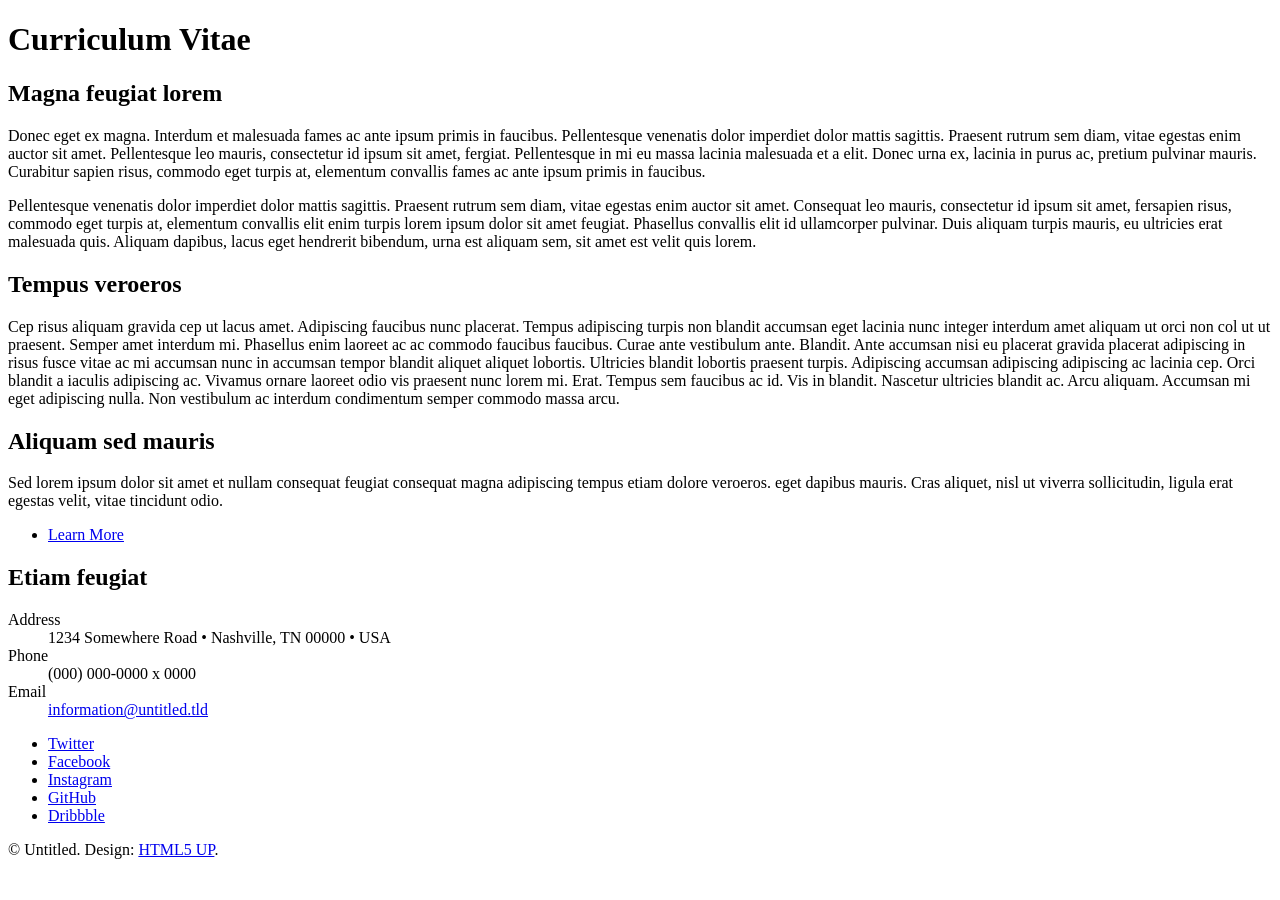
==== generic.html @ 16f74c3d "Update generic.html" ====
<!DOCTYPE HTML>
<!--
	Stellar by HTML5 UP
	html5up.net | @ajlkn
	Free for personal and commercial use under the CCA 3.0 license (html5up.net/license)
-->
<html>
	<head>
		<title>Curriculum Vitae</title>
		<meta charset="utf-8" />
		<meta name="viewport" content="width=device-width, initial-scale=1, user-scalable=no" />
		<link rel="stylesheet" href="assets/css/main.css" />
		<noscript><link rel="stylesheet" href="assets/css/noscript.css" /></noscript>
	</head>
	<body class="is-preload">

		<!-- Wrapper -->
			<div id="wrapper">

				<!-- Header -->
					<header id="header">
						<h1>Curriculum Vitae</h1>
						<p></p>
					</header>

				<!-- Main -->
					<div id="main">

						<!-- Content -->
							<section id="content" class="main">
								<!-- <span class="image main"><img src="images/pic04.jpg" alt="" /></span> -->
								<h2>Magna feugiat lorem</h2>
								<p>Donec eget ex magna. Interdum et malesuada fames ac ante ipsum primis in faucibus. Pellentesque venenatis dolor imperdiet dolor mattis sagittis. Praesent rutrum sem diam, vitae egestas enim auctor sit amet. Pellentesque leo mauris, consectetur id ipsum sit amet, fergiat. Pellentesque in mi eu massa lacinia malesuada et a elit. Donec urna ex, lacinia in purus ac, pretium pulvinar mauris. Curabitur sapien risus, commodo eget turpis at, elementum convallis fames ac ante ipsum primis in faucibus.</p>
								<p>Pellentesque venenatis dolor imperdiet dolor mattis sagittis. Praesent rutrum sem diam, vitae egestas enim auctor sit amet. Consequat leo mauris, consectetur id ipsum sit amet, fersapien risus, commodo eget turpis at, elementum convallis elit enim turpis lorem ipsum dolor sit amet feugiat. Phasellus convallis elit id ullamcorper pulvinar. Duis aliquam turpis mauris, eu ultricies erat malesuada quis. Aliquam dapibus, lacus eget hendrerit bibendum, urna est aliquam sem, sit amet est velit quis lorem.</p>
								<h2>Tempus veroeros</h2>
								<p>Cep risus aliquam gravida cep ut lacus amet. Adipiscing faucibus nunc placerat. Tempus adipiscing turpis non blandit accumsan eget lacinia nunc integer interdum amet aliquam ut orci non col ut ut praesent. Semper amet interdum mi. Phasellus enim laoreet ac ac commodo faucibus faucibus. Curae ante vestibulum ante. Blandit. Ante accumsan nisi eu placerat gravida placerat adipiscing in risus fusce vitae ac mi accumsan nunc in accumsan tempor blandit aliquet aliquet lobortis. Ultricies blandit lobortis praesent turpis. Adipiscing accumsan adipiscing adipiscing ac lacinia cep. Orci blandit a iaculis adipiscing ac. Vivamus ornare laoreet odio vis praesent nunc lorem mi. Erat. Tempus sem faucibus ac id. Vis in blandit. Nascetur ultricies blandit ac. Arcu aliquam. Accumsan mi eget adipiscing nulla. Non vestibulum ac interdum condimentum semper commodo massa arcu.</p>
							</section>

					</div>

				<!-- Footer -->
					<footer id="footer">
						<section>
							<h2>Aliquam sed mauris</h2>
							<p>Sed lorem ipsum dolor sit amet et nullam consequat feugiat consequat magna adipiscing tempus etiam dolore veroeros. eget dapibus mauris. Cras aliquet, nisl ut viverra sollicitudin, ligula erat egestas velit, vitae tincidunt odio.</p>
							<ul class="actions">
								<li><a href="#" class="button">Learn More</a></li>
							</ul>
						</section>
						<section>
							<h2>Etiam feugiat</h2>
							<dl class="alt">
								<dt>Address</dt>
								<dd>1234 Somewhere Road &bull; Nashville, TN 00000 &bull; USA</dd>
								<dt>Phone</dt>
								<dd>(000) 000-0000 x 0000</dd>
								<dt>Email</dt>
								<dd><a href="#">information@untitled.tld</a></dd>
							</dl>
							<ul class="icons">
								<li><a href="#" class="icon brands fa-twitter alt"><span class="label">Twitter</span></a></li>
								<li><a href="#" class="icon brands fa-facebook-f alt"><span class="label">Facebook</span></a></li>
								<li><a href="#" class="icon brands fa-instagram alt"><span class="label">Instagram</span></a></li>
								<li><a href="#" class="icon brands fa-github alt"><span class="label">GitHub</span></a></li>
								<li><a href="#" class="icon brands fa-dribbble alt"><span class="label">Dribbble</span></a></li>
							</ul>
						</section>
						<p class="copyright">&copy; Untitled. Design: <a href="https://html5up.net">HTML5 UP</a>.</p>
					</footer>

			</div>

		<!-- Scripts -->
			<script src="assets/js/jquery.min.js"></script>
			<script src="assets/js/jquery.scrollex.min.js"></script>
			<script src="assets/js/jquery.scrolly.min.js"></script>
			<script src="assets/js/browser.min.js"></script>
			<script src="assets/js/breakpoints.min.js"></script>
			<script src="assets/js/util.js"></script>
			<script src="assets/js/main.js"></script>

	</body>
</html>
---- assets/css/main.css ----
@import url(fontawesome-all.min.css);
@import 'https://fonts.googleapis.com/css?family=Source+Sans+Pro:300,400';

/*
	Stellar by HTML5 UP
	html5up.net | @ajlkn
	Free for personal and commercial use under the CCA 3.0 license (html5up.net/license)
*/

html, body, div, span, applet, object,
iframe, h1, h2, h3, h4, h5, h6, p, blockquote,
pre, a, abbr, acronym, address, big, cite,
code, del, dfn, em, img, ins, kbd, q, s, samp,
small, strike, strong, sub, sup, tt, var, b,
u, i, center, dl, dt, dd, ol, ul, li, fieldset,
form, label, legend, table, caption, tbody,
tfoot, thead, tr, th, td, article, aside,
canvas, details, embed, figure, figcaption,
footer, header, hgroup, menu, nav, output, ruby,
section, summary, time, mark, audio, video {
	margin: 0;
	padding: 0;
	border: 0;
	font-size: 100%;
	font: inherit;
	vertical-align: baseline;}

article, aside, details, figcaption, figure,
footer, header, hgroup, menu, nav, section {
	display: block;}

body {
	line-height: 1;
}

ol, ul {
	list-style: none;
}

blockquote, q {
	quotes: none;
}

	blockquote:before, blockquote:after, q:before, q:after {
		content: '';
		content: none;
	}

table {
	border-collapse: collapse;
	border-spacing: 0;
}

body {
	-webkit-text-size-adjust: none;
}

mark {
	background-color: transparent;
	color: inherit;
}

input::-moz-focus-inner {
	border: 0;
	padding: 0;
}

input, select, textarea {
	-moz-appearance: none;
	-webkit-appearance: none;
	-ms-appearance: none;
	appearance: none;
}

/* Basic */

	@-ms-viewport {
		width: device-width;
	}

	body {
		-ms-overflow-style: scrollbar;
	}

	@media screen and (max-width: 480px) {

		html, body {
			min-width: 320px;
		}

	}

	html {
		box-sizing: border-box;
	}

	*, *:before, *:after {
		box-sizing: inherit;
	}

	body {
		background-color: #935d8c;
		background-image: url("images/overlay.png"), -moz-linear-gradient(45deg, #e37682 15%, #5f4d93 85%);
		background-image: url("images/overlay.png"), -webkit-linear-gradient(45deg, #e37682 15%, #5f4d93 85%);
		background-image: url("images/overlay.png"), -ms-linear-gradient(45deg, #e37682 15%, #5f4d93 85%);
		background-image: url("images/overlay.png"), linear-gradient(45deg, #e37682 15%, #5f4d93 85%);
	}

		body.is-preload *, body.is-preload *:before, body.is-preload *:after {
			-moz-animation: none !important;
			-webkit-animation: none !important;
			-ms-animation: none !important;
			animation: none !important;
			-moz-transition: none !important;
			-webkit-transition: none !important;
			-ms-transition: none !important;
			transition: none !important;
		}

/* Type */

	body {
		background-color: #935d8c;
		color: rgba(255, 255, 255, 0.65);
	}

	body, input, select, textarea {
		font-family: "Source Sans Pro", Helvetica, sans-serif;
		font-size: 17pt;
		font-weight: 300;
		line-height: 1.65;
	}

		@media screen and (max-width: 1680px) {

			body, input, select, textarea {
				font-size: 14pt;
			}

		}

		@media screen and (max-width: 1280px) {

			body, input, select, textarea {
				font-size: 12pt;
			}

		}

		@media screen and (max-width: 360px) {

			body, input, select, textarea {
				font-size: 11pt;
			}

		}

	a {
		-moz-transition: color 0.2s ease, border-bottom 0.2s ease;
		-webkit-transition: color 0.2s ease, border-bottom 0.2s ease;
		-ms-transition: color 0.2s ease, border-bottom 0.2s ease;
		transition: color 0.2s ease, border-bottom 0.2s ease;
		text-decoration: none;
		border-bottom: dotted 1px;
		color: inherit;
	}

		a:hover {
			border-bottom-color: transparent;
		}

	strong, b {
		font-weight: 400;
	}

	em, i {
		font-style: italic;
	}

	p {
		margin: 0 0 2em 0;
	}

		p.content {
			-moz-columns: 20em 2;
			-webkit-columns: 20em 2;
			-ms-columns: 20em 2;
			columns: 20em 2;
			-moz-column-gap: 2em;
			-webkit-column-gap: 2em;
			-ms-column-gap: 2em;
			column-gap: 2em;
			text-align: justify;
		}

	h1, h2, h3, h4, h5, h6 {
		font-weight: 300;
		line-height: 1.5;
		margin: 0 0 0.7em 0;
		letter-spacing: -0.025em;
	}

		h1 a, h2 a, h3 a, h4 a, h5 a, h6 a {
			color: inherit;
			text-decoration: none;
		}

	h1 {
		font-size: 2.5em;
		line-height: 1.2;
	}

	h2 {
		font-size: 1.5em;
	}

	h3 {
		font-size: 1.25em;
	}

	h4 {
		font-size: 1.1em;
	}

	h5 {
		font-size: 0.9em;
	}

	h6 {
		font-size: 0.7em;
	}

	@media screen and (max-width: 736px) {

		h1 {
			font-size: 2em;
		}

	}

	sub {
		font-size: 0.8em;
		position: relative;
		top: 0.5em;
	}

	sup {
		font-size: 0.8em;
		position: relative;
		top: -0.5em;
	}

	blockquote {
		border-left: solid 4px;
		font-style: italic;
		margin: 0 0 2em 0;
		padding: 0.5em 0 0.5em 2em;
	}

	code {
		border-radius: 8px;
		border: solid 1px;
		font-family: "Courier New", monospace;
		font-size: 0.9em;
		margin: 0 0.25em;
		padding: 0.25em 0.65em;
	}

	pre {
		-webkit-overflow-scrolling: touch;
		font-family: "Courier New", monospace;
		font-size: 0.9em;
		margin: 0 0 2em 0;
	}

		pre code {
			display: block;
			line-height: 1.75;
			padding: 1em 1.5em;
			overflow-x: auto;
		}

	hr {
		border: 0;
		border-bottom: solid 1px;
		margin: 2em 0;
	}

		hr.major {
			margin: 3em 0;
		}

	.align-left {
		text-align: left;
	}

	.align-center {
		text-align: center;
	}

	.align-right {
		text-align: right;
	}

	input, select, textarea {
		color: #ffffff;
	}

	a:hover {
		color: #ffffff;
	}

	strong, b {
		color: #ffffff;
	}

	h1, h2, h3, h4, h5, h6 {
		color: #ffffff;
	}

	blockquote {
		border-left-color: rgba(255, 255, 255, 0.35);
	}

	code {
		background: rgba(255, 255, 255, 0.075);
		border-color: rgba(255, 255, 255, 0.35);
	}

	hr {
		border-bottom-color: rgba(255, 255, 255, 0.35);
	}

/* Row */

	.row {
		display: flex;
		flex-wrap: wrap;
		box-sizing: border-box;
		align-items: stretch;
	}

		.row > * {
			box-sizing: border-box;
		}

		.row.gtr-uniform > * > :last-child {
			margin-bottom: 0;
		}

		.row.aln-left {
			justify-content: flex-start;
		}

		.row.aln-center {
			justify-content: center;
		}

		.row.aln-right {
			justify-content: flex-end;
		}

		.row.aln-top {
			align-items: flex-start;
		}

		.row.aln-middle {
			align-items: center;
		}

		.row.aln-bottom {
			align-items: flex-end;
		}

		.row > .imp {
			order: -1;
		}

		.row > .col-1 {
			width: 8.33333%;
		}

		.row > .off-1 {
			margin-left: 8.33333%;
		}

		.row > .col-2 {
			width: 16.66667%;
		}

		.row > .off-2 {
			margin-left: 16.66667%;
		}

		.row > .col-3 {
			width: 25%;
		}

		.row > .off-3 {
			margin-left: 25%;
		}

		.row > .col-4 {
			width: 33.33333%;
		}

		.row > .off-4 {
			margin-left: 33.33333%;
		}

		.row > .col-5 {
			width: 41.66667%;
		}

		.row > .off-5 {
			margin-left: 41.66667%;
		}

		.row > .col-6 {
			width: 50%;
		}

		.row > .off-6 {
			margin-left: 50%;
		}

		.row > .col-7 {
			width: 58.33333%;
		}

		.row > .off-7 {
			margin-left: 58.33333%;
		}

		.row > .col-8 {
			width: 66.66667%;
		}

		.row > .off-8 {
			margin-left: 66.66667%;
		}

		.row > .col-9 {
			width: 75%;
		}

		.row > .off-9 {
			margin-left: 75%;
		}

		.row > .col-10 {
			width: 83.33333%;
		}

		.row > .off-10 {
			margin-left: 83.33333%;
		}

		.row > .col-11 {
			width: 91.66667%;
		}

		.row > .off-11 {
			margin-left: 91.66667%;
		}

		.row > .col-12 {
			width: 100%;
		}

		.row > .off-12 {
			margin-left: 100%;
		}

		.row.gtr-0 {
			margin-top: 0;
			margin-left: 0em;
		}

			.row.gtr-0 > * {
				padding: 0 0 0 0em;
			}

			.row.gtr-0.gtr-uniform {
				margin-top: 0em;
			}

				.row.gtr-0.gtr-uniform > * {
					padding-top: 0em;
				}

		.row.gtr-25 {
			margin-top: 0;
			margin-left: -0.375em;
		}

			.row.gtr-25 > * {
				padding: 0 0 0 0.375em;
			}

			.row.gtr-25.gtr-uniform {
				margin-top: -0.375em;
			}

				.row.gtr-25.gtr-uniform > * {
					padding-top: 0.375em;
				}

		.row.gtr-50 {
			margin-top: 0;
			margin-left: -0.75em;
		}

			.row.gtr-50 > * {
				padding: 0 0 0 0.75em;
			}

			.row.gtr-50.gtr-uniform {
				margin-top: -0.75em;
			}

				.row.gtr-50.gtr-uniform > * {
					padding-top: 0.75em;
				}

		.row {
			margin-top: 0;
			margin-left: -1.5em;
		}

			.row > * {
				padding: 0 0 0 1.5em;
			}

			.row.gtr-uniform {
				margin-top: -1.5em;
			}

				.row.gtr-uniform > * {
					padding-top: 1.5em;
				}

		.row.gtr-150 {
			margin-top: 0;
			margin-left: -2.25em;
		}

			.row.gtr-150 > * {
				padding: 0 0 0 2.25em;
			}

			.row.gtr-150.gtr-uniform {
				margin-top: -2.25em;
			}

				.row.gtr-150.gtr-uniform > * {
					padding-top: 2.25em;
				}

		.row.gtr-200 {
			margin-top: 0;
			margin-left: -3em;
		}

			.row.gtr-200 > * {
				padding: 0 0 0 3em;
			}

			.row.gtr-200.gtr-uniform {
				margin-top: -3em;
			}

				.row.gtr-200.gtr-uniform > * {
					padding-top: 3em;
				}

		@media screen and (max-width: 1680px) {

			.row {
				display: flex;
				flex-wrap: wrap;
				box-sizing: border-box;
				align-items: stretch;
			}

				.row > * {
					box-sizing: border-box;
				}

				.row.gtr-uniform > * > :last-child {
					margin-bottom: 0;
				}

				.row.aln-left {
					justify-content: flex-start;
				}

				.row.aln-center {
					justify-content: center;
				}

				.row.aln-right {
					justify-content: flex-end;
				}

				.row.aln-top {
					align-items: flex-start;
				}

				.row.aln-middle {
					align-items: center;
				}

				.row.aln-bottom {
					align-items: flex-end;
				}

				.row > .imp-xlarge {
					order: -1;
				}

				.row > .col-1-xlarge {
					width: 8.33333%;
				}

				.row > .off-1-xlarge {
					margin-left: 8.33333%;
				}

				.row > .col-2-xlarge {
					width: 16.66667%;
				}

				.row > .off-2-xlarge {
					margin-left: 16.66667%;
				}

				.row > .col-3-xlarge {
					width: 25%;
				}

				.row > .off-3-xlarge {
					margin-left: 25%;
				}

				.row > .col-4-xlarge {
					width: 33.33333%;
				}

				.row > .off-4-xlarge {
					margin-left: 33.33333%;
				}

				.row > .col-5-xlarge {
					width: 41.66667%;
				}

				.row > .off-5-xlarge {
					margin-left: 41.66667%;
				}

				.row > .col-6-xlarge {
					width: 50%;
				}

				.row > .off-6-xlarge {
					margin-left: 50%;
				}

				.row > .col-7-xlarge {
					width: 58.33333%;
				}

				.row > .off-7-xlarge {
					margin-left: 58.33333%;
				}

				.row > .col-8-xlarge {
					width: 66.66667%;
				}

				.row > .off-8-xlarge {
					margin-left: 66.66667%;
				}

				.row > .col-9-xlarge {
					width: 75%;
				}

				.row > .off-9-xlarge {
					margin-left: 75%;
				}

				.row > .col-10-xlarge {
					width: 83.33333%;
				}

				.row > .off-10-xlarge {
					margin-left: 83.33333%;
				}

				.row > .col-11-xlarge {
					width: 91.66667%;
				}

				.row > .off-11-xlarge {
					margin-left: 91.66667%;
				}

				.row > .col-12-xlarge {
					width: 100%;
				}

				.row > .off-12-xlarge {
					margin-left: 100%;
				}

				.row.gtr-0 {
					margin-top: 0;
					margin-left: 0em;
				}

					.row.gtr-0 > * {
						padding: 0 0 0 0em;
					}

					.row.gtr-0.gtr-uniform {
						margin-top: 0em;
					}

						.row.gtr-0.gtr-uniform > * {
							padding-top: 0em;
						}

				.row.gtr-25 {
					margin-top: 0;
					margin-left: -0.375em;
				}

					.row.gtr-25 > * {
						padding: 0 0 0 0.375em;
					}

					.row.gtr-25.gtr-uniform {
						margin-top: -0.375em;
					}

						.row.gtr-25.gtr-uniform > * {
							padding-top: 0.375em;
						}

				.row.gtr-50 {
					margin-top: 0;
					margin-left: -0.75em;
				}

					.row.gtr-50 > * {
						padding: 0 0 0 0.75em;
					}

					.row.gtr-50.gtr-uniform {
						margin-top: -0.75em;
					}

						.row.gtr-50.gtr-uniform > * {
							padding-top: 0.75em;
						}

				.row {
					margin-top: 0;
					margin-left: -1.5em;
				}

					.row > * {
						padding: 0 0 0 1.5em;
					}

					.row.gtr-uniform {
						margin-top: -1.5em;
					}

						.row.gtr-uniform > * {
							padding-top: 1.5em;
						}

				.row.gtr-150 {
					margin-top: 0;
					margin-left: -2.25em;
				}

					.row.gtr-150 > * {
						padding: 0 0 0 2.25em;
					}

					.row.gtr-150.gtr-uniform {
						margin-top: -2.25em;
					}

						.row.gtr-150.gtr-uniform > * {
							padding-top: 2.25em;
						}

				.row.gtr-200 {
					margin-top: 0;
					margin-left: -3em;
				}

					.row.gtr-200 > * {
						padding: 0 0 0 3em;
					}

					.row.gtr-200.gtr-uniform {
						margin-top: -3em;
					}

						.row.gtr-200.gtr-uniform > * {
							padding-top: 3em;
						}

		}

		@media screen and (max-width: 1280px) {

			.row {
				display: flex;
				flex-wrap: wrap;
				box-sizing: border-box;
				align-items: stretch;
			}

				.row > * {
					box-sizing: border-box;
				}

				.row.gtr-uniform > * > :last-child {
					margin-bottom: 0;
				}

				.row.aln-left {
					justify-content: flex-start;
				}

				.row.aln-center {
					justify-content: center;
				}

				.row.aln-right {
					justify-content: flex-end;
				}

				.row.aln-top {
					align-items: flex-start;
				}

				.row.aln-middle {
					align-items: center;
				}

				.row.aln-bottom {
					align-items: flex-end;
				}

				.row > .imp-large {
					order: -1;
				}

				.row > .col-1-large {
					width: 8.33333%;
				}

				.row > .off-1-large {
					margin-left: 8.33333%;
				}

				.row > .col-2-large {
					width: 16.66667%;
				}

				.row > .off-2-large {
					margin-left: 16.66667%;
				}

				.row > .col-3-large {
					width: 25%;
				}

				.row > .off-3-large {
					margin-left: 25%;
				}

				.row > .col-4-large {
					width: 33.33333%;
				}

				.row > .off-4-large {
					margin-left: 33.33333%;
				}

				.row > .col-5-large {
					width: 41.66667%;
				}

				.row > .off-5-large {
					margin-left: 41.66667%;
				}

				.row > .col-6-large {
					width: 50%;
				}

				.row > .off-6-large {
					margin-left: 50%;
				}

				.row > .col-7-large {
					width: 58.33333%;
				}

				.row > .off-7-large {
					margin-left: 58.33333%;
				}

				.row > .col-8-large {
					width: 66.66667%;
				}

				.row > .off-8-large {
					margin-left: 66.66667%;
				}

				.row > .col-9-large {
					width: 75%;
				}

				.row > .off-9-large {
					margin-left: 75%;
				}

				.row > .col-10-large {
					width: 83.33333%;
				}

				.row > .off-10-large {
					margin-left: 83.33333%;
				}

				.row > .col-11-large {
					width: 91.66667%;
				}

				.row > .off-11-large {
					margin-left: 91.66667%;
				}

				.row > .col-12-large {
					width: 100%;
				}

				.row > .off-12-large {
					margin-left: 100%;
				}

				.row.gtr-0 {
					margin-top: 0;
					margin-left: 0em;
				}

					.row.gtr-0 > * {
						padding: 0 0 0 0em;
					}

					.row.gtr-0.gtr-uniform {
						margin-top: 0em;
					}

						.row.gtr-0.gtr-uniform > * {
							padding-top: 0em;
						}

				.row.gtr-25 {
					margin-top: 0;
					margin-left: -0.375em;
				}

					.row.gtr-25 > * {
						padding: 0 0 0 0.375em;
					}

					.row.gtr-25.gtr-uniform {
						margin-top: -0.375em;
					}

						.row.gtr-25.gtr-uniform > * {
							padding-top: 0.375em;
						}

				.row.gtr-50 {
					margin-top: 0;
					margin-left: -0.75em;
				}

					.row.gtr-50 > * {
						padding: 0 0 0 0.75em;
					}

					.row.gtr-50.gtr-uniform {
						margin-top: -0.75em;
					}

						.row.gtr-50.gtr-uniform > * {
							padding-top: 0.75em;
						}

				.row {
					margin-top: 0;
					margin-left: -1.5em;
				}

					.row > * {
						padding: 0 0 0 1.5em;
					}

					.row.gtr-uniform {
						margin-top: -1.5em;
					}

						.row.gtr-uniform > * {
							padding-top: 1.5em;
						}

				.row.gtr-150 {
					margin-top: 0;
					margin-left: -2.25em;
				}

					.row.gtr-150 > * {
						padding: 0 0 0 2.25em;
					}

					.row.gtr-150.gtr-uniform {
						margin-top: -2.25em;
					}

						.row.gtr-150.gtr-uniform > * {
							padding-top: 2.25em;
						}

				.row.gtr-200 {
					margin-top: 0;
					margin-left: -3em;
				}

					.row.gtr-200 > * {
						padding: 0 0 0 3em;
					}

					.row.gtr-200.gtr-uniform {
						margin-top: -3em;
					}

						.row.gtr-200.gtr-uniform > * {
							padding-top: 3em;
						}

		}

		@media screen and (max-width: 980px) {

			.row {
				display: flex;
				flex-wrap: wrap;
				box-sizing: border-box;
				align-items: stretch;
			}

				.row > * {
					box-sizing: border-box;
				}

				.row.gtr-uniform > * > :last-child {
					margin-bottom: 0;
				}

				.row.aln-left {
					justify-content: flex-start;
				}

				.row.aln-center {
					justify-content: center;
				}

				.row.aln-right {
					justify-content: flex-end;
				}

				.row.aln-top {
					align-items: flex-start;
				}

				.row.aln-middle {
					align-items: center;
				}

				.row.aln-bottom {
					align-items: flex-end;
				}

				.row > .imp-medium {
					order: -1;
				}

				.row > .col-1-medium {
					width: 8.33333%;
				}

				.row > .off-1-medium {
					margin-left: 8.33333%;
				}

				.row > .col-2-medium {
					width: 16.66667%;
				}

				.row > .off-2-medium {
					margin-left: 16.66667%;
				}

				.row > .col-3-medium {
					width: 25%;
				}

				.row > .off-3-medium {
					margin-left: 25%;
				}

				.row > .col-4-medium {
					width: 33.33333%;
				}

				.row > .off-4-medium {
					margin-left: 33.33333%;
				}

				.row > .col-5-medium {
					width: 41.66667%;
				}

				.row > .off-5-medium {
					margin-left: 41.66667%;
				}

				.row > .col-6-medium {
					width: 50%;
				}

				.row > .off-6-medium {
					margin-left: 50%;
				}

				.row > .col-7-medium {
					width: 58.33333%;
				}

				.row > .off-7-medium {
					margin-left: 58.33333%;
				}

				.row > .col-8-medium {
					width: 66.66667%;
				}

				.row > .off-8-medium {
					margin-left: 66.66667%;
				}

				.row > .col-9-medium {
					width: 75%;
				}

				.row > .off-9-medium {
					margin-left: 75%;
				}

				.row > .col-10-medium {
					width: 83.33333%;
				}

				.row > .off-10-medium {
					margin-left: 83.33333%;
				}

				.row > .col-11-medium {
					width: 91.66667%;
				}

				.row > .off-11-medium {
					margin-left: 91.66667%;
				}

				.row > .col-12-medium {
					width: 100%;
				}

				.row > .off-12-medium {
					margin-left: 100%;
				}

				.row.gtr-0 {
					margin-top: 0;
					margin-left: 0em;
				}

					.row.gtr-0 > * {
						padding: 0 0 0 0em;
					}

					.row.gtr-0.gtr-uniform {
						margin-top: 0em;
					}

						.row.gtr-0.gtr-uniform > * {
							padding-top: 0em;
						}

				.row.gtr-25 {
					margin-top: 0;
					margin-left: -0.375em;
				}

					.row.gtr-25 > * {
						padding: 0 0 0 0.375em;
					}

					.row.gtr-25.gtr-uniform {
						margin-top: -0.375em;
					}

						.row.gtr-25.gtr-uniform > * {
							padding-top: 0.375em;
						}

				.row.gtr-50 {
					margin-top: 0;
					margin-left: -0.75em;
				}

					.row.gtr-50 > * {
						padding: 0 0 0 0.75em;
					}

					.row.gtr-50.gtr-uniform {
						margin-top: -0.75em;
					}

						.row.gtr-50.gtr-uniform > * {
							padding-top: 0.75em;
						}

				.row {
					margin-top: 0;
					margin-left: -1.5em;
				}

					.row > * {
						padding: 0 0 0 1.5em;
					}

					.row.gtr-uniform {
						margin-top: -1.5em;
					}

						.row.gtr-uniform > * {
							padding-top: 1.5em;
						}

				.row.gtr-150 {
					margin-top: 0;
					margin-left: -2.25em;
				}

					.row.gtr-150 > * {
						padding: 0 0 0 2.25em;
					}

					.row.gtr-150.gtr-uniform {
						margin-top: -2.25em;
					}

						.row.gtr-150.gtr-uniform > * {
							padding-top: 2.25em;
						}

				.row.gtr-200 {
					margin-top: 0;
					margin-left: -3em;
				}

					.row.gtr-200 > * {
						padding: 0 0 0 3em;
					}

					.row.gtr-200.gtr-uniform {
						margin-top: -3em;
					}

						.row.gtr-200.gtr-uniform > * {
							padding-top: 3em;
						}

		}

		@media screen and (max-width: 736px) {

			.row {
				display: flex;
				flex-wrap: wrap;
				box-sizing: border-box;
				align-items: stretch;
			}

				.row > * {
					box-sizing: border-box;
				}

				.row.gtr-uniform > * > :last-child {
					margin-bottom: 0;
				}

				.row.aln-left {
					justify-content: flex-start;
				}

				.row.aln-center {
					justify-content: center;
				}

				.row.aln-right {
					justify-content: flex-end;
				}

				.row.aln-top {
					align-items: flex-start;
				}

				.row.aln-middle {
					align-items: center;
				}

				.row.aln-bottom {
					align-items: flex-end;
				}

				.row > .imp-small {
					order: -1;
				}

				.row > .col-1-small {
					width: 8.33333%;
				}

				.row > .off-1-small {
					margin-left: 8.33333%;
				}

				.row > .col-2-small {
					width: 16.66667%;
				}

				.row > .off-2-small {
					margin-left: 16.66667%;
				}

				.row > .col-3-small {
					width: 25%;
				}

				.row > .off-3-small {
					margin-left: 25%;
				}

				.row > .col-4-small {
					width: 33.33333%;
				}

				.row > .off-4-small {
					margin-left: 33.33333%;
				}

				.row > .col-5-small {
					width: 41.66667%;
				}

				.row > .off-5-small {
					margin-left: 41.66667%;
				}

				.row > .col-6-small {
					width: 50%;
				}

				.row > .off-6-small {
					margin-left: 50%;
				}

				.row > .col-7-small {
					width: 58.33333%;
				}

				.row > .off-7-small {
					margin-left: 58.33333%;
				}

				.row > .col-8-small {
					width: 66.66667%;
				}

				.row > .off-8-small {
					margin-left: 66.66667%;
				}

				.row > .col-9-small {
					width: 75%;
				}

				.row > .off-9-small {
					margin-left: 75%;
				}

				.row > .col-10-small {
					width: 83.33333%;
				}

				.row > .off-10-small {
					margin-left: 83.33333%;
				}

				.row > .col-11-small {
					width: 91.66667%;
				}

				.row > .off-11-small {
					margin-left: 91.66667%;
				}

				.row > .col-12-small {
					width: 100%;
				}

				.row > .off-12-small {
					margin-left: 100%;
				}

				.row.gtr-0 {
					margin-top: 0;
					margin-left: 0em;
				}

					.row.gtr-0 > * {
						padding: 0 0 0 0em;
					}

					.row.gtr-0.gtr-uniform {
						margin-top: 0em;
					}

						.row.gtr-0.gtr-uniform > * {
							padding-top: 0em;
						}

				.row.gtr-25 {
					margin-top: 0;
					margin-left: -0.25em;
				}

					.row.gtr-25 > * {
						padding: 0 0 0 0.25em;
					}

					.row.gtr-25.gtr-uniform {
						margin-top: -0.25em;
					}

						.row.gtr-25.gtr-uniform > * {
							padding-top: 0.25em;
						}

				.row.gtr-50 {
					margin-top: 0;
					margin-left: -0.5em;
				}

					.row.gtr-50 > * {
						padding: 0 0 0 0.5em;
					}

					.row.gtr-50.gtr-uniform {
						margin-top: -0.5em;
					}

						.row.gtr-50.gtr-uniform > * {
							padding-top: 0.5em;
						}

				.row {
					margin-top: 0;
					margin-left: -1em;
				}

					.row > * {
						padding: 0 0 0 1em;
					}

					.row.gtr-uniform {
						margin-top: -1em;
					}

						.row.gtr-uniform > * {
							padding-top: 1em;
						}

				.row.gtr-150 {
					margin-top: 0;
					margin-left: -1.5em;
				}

					.row.gtr-150 > * {
						padding: 0 0 0 1.5em;
					}

					.row.gtr-150.gtr-uniform {
						margin-top: -1.5em;
					}

						.row.gtr-150.gtr-uniform > * {
							padding-top: 1.5em;
						}

				.row.gtr-200 {
					margin-top: 0;
					margin-left: -2em;
				}

					.row.gtr-200 > * {
						padding: 0 0 0 2em;
					}

					.row.gtr-200.gtr-uniform {
						margin-top: -2em;
					}

						.row.gtr-200.gtr-uniform > * {
							padding-top: 2em;
						}

		}

		@media screen and (max-width: 480px) {

			.row {
				display: flex;
				flex-wrap: wrap;
				box-sizing: border-box;
				align-items: stretch;
			}

				.row > * {
					box-sizing: border-box;
				}

				.row.gtr-uniform > * > :last-child {
					margin-bottom: 0;
				}

				.row.aln-left {
					justify-content: flex-start;
				}

				.row.aln-center {
					justify-content: center;
				}

				.row.aln-right {
					justify-content: flex-end;
				}

				.row.aln-top {
					align-items: flex-start;
				}

				.row.aln-middle {
					align-items: center;
				}

				.row.aln-bottom {
					align-items: flex-end;
				}

				.row > .imp-xsmall {
					order: -1;
				}

				.row > .col-1-xsmall {
					width: 8.33333%;
				}

				.row > .off-1-xsmall {
					margin-left: 8.33333%;
				}

				.row > .col-2-xsmall {
					width: 16.66667%;
				}

				.row > .off-2-xsmall {
					margin-left: 16.66667%;
				}

				.row > .col-3-xsmall {
					width: 25%;
				}

				.row > .off-3-xsmall {
					margin-left: 25%;
				}

				.row > .col-4-xsmall {
					width: 33.33333%;
				}

				.row > .off-4-xsmall {
					margin-left: 33.33333%;
				}

				.row > .col-5-xsmall {
					width: 41.66667%;
				}

				.row > .off-5-xsmall {
					margin-left: 41.66667%;
				}

				.row > .col-6-xsmall {
					width: 50%;
				}

				.row > .off-6-xsmall {
					margin-left: 50%;
				}

				.row > .col-7-xsmall {
					width: 58.33333%;
				}

				.row > .off-7-xsmall {
					margin-left: 58.33333%;
				}

				.row > .col-8-xsmall {
					width: 66.66667%;
				}

				.row > .off-8-xsmall {
					margin-left: 66.66667%;
				}

				.row > .col-9-xsmall {
					width: 75%;
				}

				.row > .off-9-xsmall {
					margin-left: 75%;
				}

				.row > .col-10-xsmall {
					width: 83.33333%;
				}

				.row > .off-10-xsmall {
					margin-left: 83.33333%;
				}

				.row > .col-11-xsmall {
					width: 91.66667%;
				}

				.row > .off-11-xsmall {
					margin-left: 91.66667%;
				}

				.row > .col-12-xsmall {
					width: 100%;
				}

				.row > .off-12-xsmall {
					margin-left: 100%;
				}

				.row.gtr-0 {
					margin-top: 0;
					margin-left: 0em;
				}

					.row.gtr-0 > * {
						padding: 0 0 0 0em;
					}

					.row.gtr-0.gtr-uniform {
						margin-top: 0em;
					}

						.row.gtr-0.gtr-uniform > * {
							padding-top: 0em;
						}

				.row.gtr-25 {
					margin-top: 0;
					margin-left: -0.3125em;
				}

					.row.gtr-25 > * {
						padding: 0 0 0 0.3125em;
					}

					.row.gtr-25.gtr-uniform {
						margin-top: -0.3125em;
					}

						.row.gtr-25.gtr-uniform > * {
							padding-top: 0.3125em;
						}

				.row.gtr-50 {
					margin-top: 0;
					margin-left: -0.625em;
				}

					.row.gtr-50 > * {
						padding: 0 0 0 0.625em;
					}

					.row.gtr-50.gtr-uniform {
						margin-top: -0.625em;
					}

						.row.gtr-50.gtr-uniform > * {
							padding-top: 0.625em;
						}

				.row {
					margin-top: 0;
					margin-left: -1.25em;
				}

					.row > * {
						padding: 0 0 0 1.25em;
					}

					.row.gtr-uniform {
						margin-top: -1.25em;
					}

						.row.gtr-uniform > * {
							padding-top: 1.25em;
						}

				.row.gtr-150 {
					margin-top: 0;
					margin-left: -1.875em;
				}

					.row.gtr-150 > * {
						padding: 0 0 0 1.875em;
					}

					.row.gtr-150.gtr-uniform {
						margin-top: -1.875em;
					}

						.row.gtr-150.gtr-uniform > * {
							padding-top: 1.875em;
						}

				.row.gtr-200 {
					margin-top: 0;
					margin-left: -2.5em;
				}

					.row.gtr-200 > * {
						padding: 0 0 0 2.5em;
					}

					.row.gtr-200.gtr-uniform {
						margin-top: -2.5em;
					}

						.row.gtr-200.gtr-uniform > * {
							padding-top: 2.5em;
						}

		}

/* Box */

	.box {
		border-radius: 8px;
		border: solid;
		margin-bottom: 2em;
		padding: 1.5em;
	}

		.box > :last-child,
		.box > :last-child > :last-child,
		.box > :last-child > :last-child > :last-child {
			margin-bottom: 0;
		}

		.box.alt {
			border: 0;
			border-radius: 0;
			padding: 0;
		}

	.box {
		border-color: rgba(255, 255, 255, 0.35);
	}

/* Button */

	input[type="submit"],
	input[type="reset"],
	input[type="button"],
	button,
	.button {
		-moz-appearance: none;
		-webkit-appearance: none;
		-ms-appearance: none;
		appearance: none;
		-moz-transition: background-color 0.2s ease-in-out, color 0.2s ease-in-out;
		-webkit-transition: background-color 0.2s ease-in-out, color 0.2s ease-in-out;
		-ms-transition: background-color 0.2s ease-in-out, color 0.2s ease-in-out;
		transition: background-color 0.2s ease-in-out, color 0.2s ease-in-out;
		border-radius: 8px;
		border: 0;
		cursor: pointer;
		display: inline-block;
		font-weight: 300;
		height: 2.75em;
		line-height: 2.75em;
		min-width: 9.25em;
		padding: 0 1.5em;
		text-align: center;
		text-decoration: none;
		white-space: nowrap;
	}

		input[type="submit"].icon,
		input[type="reset"].icon,
		input[type="button"].icon,
		button.icon,
		.button.icon {
			padding-left: 1.35em;
		}

			input[type="submit"].icon:before,
			input[type="reset"].icon:before,
			input[type="button"].icon:before,
			button.icon:before,
			.button.icon:before {
				margin-right: 0.5em;
			}

		input[type="submit"].fit,
		input[type="reset"].fit,
		input[type="button"].fit,
		button.fit,
		.button.fit {
			width: 100%;
		}

		input[type="submit"].small,
		input[type="reset"].small,
		input[type="button"].small,
		button.small,
		.button.small {
			font-size: 0.8em;
		}

		input[type="submit"].large,
		input[type="reset"].large,
		input[type="button"].large,
		button.large,
		.button.large {
			font-size: 1.35em;
		}

		input[type="submit"].disabled, input[type="submit"]:disabled,
		input[type="reset"].disabled,
		input[type="reset"]:disabled,
		input[type="button"].disabled,
		input[type="button"]:disabled,
		button.disabled,
		button:disabled,
		.button.disabled,
		.button:disabled {
			pointer-events: none;
			opacity: 0.25;
		}

		@media screen and (max-width: 736px) {

			input[type="submit"],
			input[type="reset"],
			input[type="button"],
			button,
			.button {
				min-width: 0;
			}

		}

	input[type="submit"],
	input[type="reset"],
	input[type="button"],
	button,
	.button {
		background-color: transparent;
		box-shadow: inset 0 0 0 1px rgba(255, 255, 255, 0.35);
		color: #ffffff !important;
	}

		input[type="submit"]:hover,
		input[type="reset"]:hover,
		input[type="button"]:hover,
		button:hover,
		.button:hover {
			background-color: rgba(255, 255, 255, 0.075);
		}

		input[type="submit"]:active,
		input[type="reset"]:active,
		input[type="button"]:active,
		button:active,
		.button:active {
			background-color: rgba(255, 255, 255, 0.2);
		}

		input[type="submit"].icon:before,
		input[type="reset"].icon:before,
		input[type="button"].icon:before,
		button.icon:before,
		.button.icon:before {
			color: rgba(255, 255, 255, 0.5);
		}

		input[type="submit"].primary,
		input[type="reset"].primary,
		input[type="button"].primary,
		button.primary,
		.button.primary {
			background-color: #8cc9f0;
			color: #ffffff !important;
			box-shadow: none;
		}

			input[type="submit"].primary:hover,
			input[type="reset"].primary:hover,
			input[type="button"].primary:hover,
			button.primary:hover,
			.button.primary:hover {
				background-color: #9acff2;
			}

			input[type="submit"].primary:active,
			input[type="reset"].primary:active,
			input[type="button"].primary:active,
			button.primary:active,
			.button.primary:active {
				background-color: #7ec3ee;
			}

			input[type="submit"].primary.icon:before,
			input[type="reset"].primary.icon:before,
			input[type="button"].primary.icon:before,
			button.primary.icon:before,
			.button.primary.icon:before {
				color: #ffffff !important;
			}

/* Form */

	form {
		margin: 0 0 2em 0;
	}

	label {
		display: block;
		font-size: 0.9em;
		font-weight: 400;
		margin: 0 0 1em 0;
	}

	input[type="text"],
	input[type="password"],
	input[type="email"],
	select,
	textarea {
		-moz-appearance: none;
		-webkit-appearance: none;
		-ms-appearance: none;
		appearance: none;
		border-radius: 8px;
		border: solid 1px;
		color: inherit;
		display: block;
		outline: 0;
		padding: 0 1em;
		text-decoration: none;
		width: 100%;
	}

		input[type="text"]:invalid,
		input[type="password"]:invalid,
		input[type="email"]:invalid,
		select:invalid,
		textarea:invalid {
			box-shadow: none;
		}

	select {
		background-size: 1.25rem;
		background-repeat: no-repeat;
		background-position: calc(100% - 1rem) center;
		height: 2.75em;
		padding-right: 2.75em;
		text-overflow: ellipsis;
	}

		select:focus::-ms-value {
			background-color: transparent;
		}

		select::-ms-expand {
			display: none;
		}

	input[type="text"],
	input[type="password"],
	input[type="email"],
	select {
		height: 2.75em;
	}

	textarea {
		padding: 0.75em 1em;
	}

	input[type="checkbox"],
	input[type="radio"] {
		-moz-appearance: none;
		-webkit-appearance: none;
		-ms-appearance: none;
		appearance: none;
		display: block;
		float: left;
		margin-right: -2em;
		opacity: 0;
		width: 1em;
		z-index: -1;
	}

		input[type="checkbox"] + label,
		input[type="radio"] + label {
			text-decoration: none;
			cursor: pointer;
			display: inline-block;
			font-size: 1em;
			font-weight: 300;
			padding-left: 2.4em;
			padding-right: 0.75em;
			position: relative;
		}

			input[type="checkbox"] + label:before,
			input[type="radio"] + label:before {
				-moz-osx-font-smoothing: grayscale;
				-webkit-font-smoothing: antialiased;
				display: inline-block;
				font-style: normal;
				font-variant: normal;
				text-rendering: auto;
				line-height: 1;
				text-transform: none !important;
				font-family: 'Font Awesome 5 Free';
				font-weight: 900;
			}

			input[type="checkbox"] + label:before,
			input[type="radio"] + label:before {
				border-radius: 8px;
				border: solid 1px;
				content: '';
				display: inline-block;
				font-size: 0.8em;
				height: 2.0625em;
				left: 0;
				line-height: 2.0625em;
				position: absolute;
				text-align: center;
				top: 0;
				width: 2.0625em;
			}

		input[type="checkbox"]:checked + label:before,
		input[type="radio"]:checked + label:before {
			content: '\f00c';
		}

	input[type="checkbox"] + label:before {
		border-radius: 8px;
	}

	input[type="radio"] + label:before {
		border-radius: 100%;
	}

	::-webkit-input-placeholder {
		opacity: 1.0;
	}

	:-moz-placeholder {
		opacity: 1.0;
	}

	::-moz-placeholder {
		opacity: 1.0;
	}

	:-ms-input-placeholder {
		opacity: 1.0;
	}

	label {
		color: #ffffff;
	}

	input[type="text"],
	input[type="password"],
	input[type="email"],
	select,
	textarea {
		background-color: rgba(255, 255, 255, 0.075);
		border-color: rgba(255, 255, 255, 0.35);
	}

		input[type="text"]:focus,
		input[type="password"]:focus,
		input[type="email"]:focus,
		select:focus,
		textarea:focus {
			border-color: #8cc9f0;
			box-shadow: 0 0 0 1px #8cc9f0;
		}

	select {
		background-image: url("data:image/svg+xml;charset=utf8,%3Csvg xmlns='http://www.w3.org/2000/svg' width='40' height='40' preserveAspectRatio='none' viewBox='0 0 40 40'%3E%3Cpath d='M9.4,12.3l10.4,10.4l10.4-10.4c0.2-0.2,0.5-0.4,0.9-0.4c0.3,0,0.6,0.1,0.9,0.4l3.3,3.3c0.2,0.2,0.4,0.5,0.4,0.9 c0,0.4-0.1,0.6-0.4,0.9L20.7,31.9c-0.2,0.2-0.5,0.4-0.9,0.4c-0.3,0-0.6-0.1-0.9-0.4L4.3,17.3c-0.2-0.2-0.4-0.5-0.4-0.9 c0-0.4,0.1-0.6,0.4-0.9l3.3-3.3c0.2-0.2,0.5-0.4,0.9-0.4S9.1,12.1,9.4,12.3z' fill='rgba(255, 255, 255, 0.35)' /%3E%3C/svg%3E");
	}

		select option {
			color: #ffffff;
			background: #935d8c;
		}

	input[type="checkbox"] + label,
	input[type="radio"] + label {
		color: rgba(255, 255, 255, 0.65);
	}

		input[type="checkbox"] + label:before,
		input[type="radio"] + label:before {
			background: rgba(255, 255, 255, 0.075);
			border-color: rgba(255, 255, 255, 0.35);
		}

	input[type="checkbox"]:checked + label:before,
	input[type="radio"]:checked + label:before {
		background-color: #ffffff;
		border-color: #ffffff;
		color: #935d8c;
	}

	input[type="checkbox"]:focus + label:before,
	input[type="radio"]:focus + label:before {
		border-color: #8cc9f0;
		box-shadow: 0 0 0 1px #8cc9f0;
	}

	::-webkit-input-placeholder {
		color: rgba(255, 255, 255, 0.5) !important;
	}

	:-moz-placeholder {
		color: rgba(255, 255, 255, 0.5) !important;
	}

	::-moz-placeholder {
		color: rgba(255, 255, 255, 0.5) !important;
	}

	:-ms-input-placeholder {
		color: rgba(255, 255, 255, 0.5) !important;
	}

	.formerize-placeholder {
		color: rgba(255, 255, 255, 0.5) !important;
	}

/* Icon */

	.icon {
		text-decoration: none;
		-moz-transition: background-color 0.2s ease-in-out, color 0.2s ease-in-out;
		-webkit-transition: background-color 0.2s ease-in-out, color 0.2s ease-in-out;
		-ms-transition: background-color 0.2s ease-in-out, color 0.2s ease-in-out;
		transition: background-color 0.2s ease-in-out, color 0.2s ease-in-out;
		border-bottom: none;
		position: relative;
	}

		.icon:before {
			-moz-osx-font-smoothing: grayscale;
			-webkit-font-smoothing: antialiased;
			display: inline-block;
			font-style: normal;
			font-variant: normal;
			text-rendering: auto;
			line-height: 1;
			text-transform: none !important;
			font-family: 'Font Awesome 5 Free';
			font-weight: 400;
		}

		.icon > .label {
			display: none;
		}

		.icon:before {
			line-height: solid;
		}

		.icon.solid:before {
			font-weight: 900;
		}

		.icon.brands:before {
			font-family: 'Font Awesome 5 Brands';
		}

		.icon.major {
			border: solid 1px;
			display: inline-block;
			border-radius: 100%;
			padding: 0.65em;
			margin: 0 0 2em 0;
			cursor: default;
		}

			.icon.major:before {
				display: inline-block;
				font-size: 6.25rem;
				width: 2.25em;
				height: 2.25em;
				line-height: 2.2em;
				border-radius: 100%;
				border: solid 1px;
				text-align: center;
			}

		.icon.alt {
			display: inline-block;
			border: solid 1px;
			border-radius: 100%;
		}

			.icon.alt:before {
				display: block;
				font-size: 1.25em;
				width: 2em;
				height: 2em;
				text-align: center;
				line-height: 2em;
			}

		.icon.style1 {
			color: #efa8b0;
		}

		.icon.style2 {
			color: #c79cc8;
		}

		.icon.style3 {
			color: #a89cc8;
		}

		.icon.style4 {
			color: #9bb2e1;
		}

		.icon.style5 {
			color: #8cc9f0;
		}

		@media screen and (max-width: 1680px) {

			.icon.major:before {
				font-size: 5.5rem;
			}

		}

		@media screen and (max-width: 1280px) {

			.icon.major:before {
				font-size: 4.75rem;
			}

		}

		@media screen and (max-width: 736px) {

			.icon.major {
				margin: 0 0 1.5em 0;
				padding: 0.35em;
			}

				.icon.major:before {
					font-size: 3.5rem;
				}

		}

	.icon.major {
		border-color: rgba(255, 255, 255, 0.35);
	}

		.icon.major:before {
			border-color: rgba(255, 255, 255, 0.35);
		}

	.icon.alt {
		border-color: rgba(255, 255, 255, 0.35);
		color: #ffffff;
	}

		.icon.alt:hover {
			background-color: rgba(255, 255, 255, 0.075);
		}

		.icon.alt:active {
			background-color: rgba(255, 255, 255, 0.2);
		}

/* Image */

	.image {
		border-radius: 8px;
		border: 0;
		display: inline-block;
		position: relative;
	}

		.image img {
			border-radius: 8px;
			display: block;
		}

		.image.left, .image.right {
			max-width: 40%;
		}

			.image.left img, .image.right img {
				width: 100%;
			}

		.image.left {
			float: left;
			margin: 0 1.5em 1em 0;
			top: 0.25em;
		}

		.image.right {
			float: right;
			margin: 0 0 1em 1.5em;
			top: 0.25em;
		}

		.image.fit {
			display: block;
			margin: 0 0 2em 0;
			width: 100%;
		}

			.image.fit img {
				width: 100%;
			}

		.image.main {
			display: block;
			margin: 0 0 3em 0;
			width: 100%;
		}

			.image.main img {
				width: 100%;
			}

/* List */

	ol {
		list-style: decimal;
		margin: 0 0 2em 0;
		padding-left: 1.25em;
	}

		ol li {
			padding-left: 0.25em;
		}

	ul {
		list-style: disc;
		margin: 0 0 2em 0;
		padding-left: 1em;
	}

		ul li {
			padding-left: 0.5em;
		}

		ul.alt {
			list-style: none;
			padding-left: 0;
		}

			ul.alt li {
				border-top: solid 1px;
				padding: 0.5em 0;
			}

				ul.alt li:first-child {
					border-top: 0;
					padding-top: 0;
				}

	dl {
		margin: 0 0 2em 0;
	}

		dl dt {
			display: block;
			font-weight: 400;
			margin: 0 0 1em 0;
		}

		dl dd {
			margin-left: 2em;
		}

		dl.alt dt {
			display: block;
			width: 3em;
			margin: 0;
			clear: left;
			float: left;
		}

		dl.alt dd {
			margin: 0 0 0.85em 5.5em;
		}

		dl.alt:after {
			content: '';
			display: block;
			clear: both;
		}

	ul.alt li {
		border-top-color: rgba(255, 255, 255, 0.35);
	}

	dl dt {
		color: #ffffff;
	}

/* Actions */

	ul.actions {
		display: -moz-flex;
		display: -webkit-flex;
		display: -ms-flex;
		display: flex;
		cursor: default;
		list-style: none;
		margin-left: -1em;
		padding-left: 0;
	}

		ul.actions li {
			padding: 0 0 0 1em;
			vertical-align: middle;
		}

		ul.actions.special {
			-moz-justify-content: center;
			-webkit-justify-content: center;
			-ms-justify-content: center;
			justify-content: center;
			width: 100%;
			margin-left: 0;
		}

			ul.actions.special li:first-child {
				padding-left: 0;
			}

		ul.actions.stacked {
			-moz-flex-direction: column;
			-webkit-flex-direction: column;
			-ms-flex-direction: column;
			flex-direction: column;
			margin-left: 0;
		}

			ul.actions.stacked li {
				padding: 1.3em 0 0 0;
			}

				ul.actions.stacked li:first-child {
					padding-top: 0;
				}

		ul.actions.fit {
			width: calc(100% + 1em);
		}

			ul.actions.fit li {
				-moz-flex-grow: 1;
				-webkit-flex-grow: 1;
				-ms-flex-grow: 1;
				flex-grow: 1;
				-moz-flex-shrink: 1;
				-webkit-flex-shrink: 1;
				-ms-flex-shrink: 1;
				flex-shrink: 1;
				width: 100%;
			}

				ul.actions.fit li > * {
					width: 100%;
				}

			ul.actions.fit.stacked {
				width: 100%;
			}

		@media screen and (max-width: 480px) {

			ul.actions:not(.fixed) {
				-moz-flex-direction: column;
				-webkit-flex-direction: column;
				-ms-flex-direction: column;
				flex-direction: column;
				margin-left: 0;
				width: 100% !important;
			}

				ul.actions:not(.fixed) li {
					-moz-flex-grow: 1;
					-webkit-flex-grow: 1;
					-ms-flex-grow: 1;
					flex-grow: 1;
					-moz-flex-shrink: 1;
					-webkit-flex-shrink: 1;
					-ms-flex-shrink: 1;
					flex-shrink: 1;
					padding: 1em 0 0 0;
					text-align: center;
					width: 100%;
				}

					ul.actions:not(.fixed) li > * {
						width: 100%;
					}

					ul.actions:not(.fixed) li:first-child {
						padding-top: 0;
					}

					ul.actions:not(.fixed) li input[type="submit"],
					ul.actions:not(.fixed) li input[type="reset"],
					ul.actions:not(.fixed) li input[type="button"],
					ul.actions:not(.fixed) li button,
					ul.actions:not(.fixed) li .button {
						width: 100%;
					}

						ul.actions:not(.fixed) li input[type="submit"].icon:before,
						ul.actions:not(.fixed) li input[type="reset"].icon:before,
						ul.actions:not(.fixed) li input[type="button"].icon:before,
						ul.actions:not(.fixed) li button.icon:before,
						ul.actions:not(.fixed) li .button.icon:before {
							margin-left: -0.5rem;
						}

		}

/* Icons */

	ul.icons {
		cursor: default;
		list-style: none;
		padding-left: 0;
	}

		ul.icons li {
			display: inline-block;
			padding: 0 0.65em 0 0;
		}

			ul.icons li:last-child {
				padding-right: 0 !important;
			}

/* Section/Article */

	section.special, article.special {
		text-align: center;
	}

	header.major {
		margin-bottom: 3em;
	}

		header.major h2 {
			font-size: 2em;
		}

			header.major h2:after {
				display: block;
				content: '';
				width: 3.25em;
				height: 2px;
				margin: 0.7em 0 1em 0;
				border-radius: 2px;
			}

				section.special header.major h2:after, article.special header.major h2:after {
					margin-left: auto;
					margin-right: auto;
				}

		header.major p {
			font-size: 1.25em;
			letter-spacing: -0.025em;
		}

		header.major.special {
			text-align: center;
		}

			header.major.special h2:after {
				margin-left: auto;
				margin-right: auto;
			}

	footer.major {
		margin-top: 3em;
	}

	@media screen and (max-width: 736px) {

		header.major {
			margin-bottom: 0;
		}

			header.major h2 {
				font-size: 1.5em;
			}

			header.major p {
				font-size: 1em;
				letter-spacing: 0;
			}

				header.major p br {
					display: none;
				}

		footer.major {
			margin-top: 0;
		}

	}

	header.major h2:after {
		background-color: rgba(255, 255, 255, 0.35);
	}

/* Table */

	.table-wrapper {
		-webkit-overflow-scrolling: touch;
		overflow-x: auto;
	}

	table {
		margin: 0 0 2em 0;
		width: 100%;
	}

		table tbody tr {
			border: solid 1px;
			border-left: 0;
			border-right: 0;
		}

		table td {
			padding: 0.75em 0.75em;
		}

		table th {
			font-size: 0.9em;
			font-weight: 400;
			padding: 0 0.75em 0.75em 0.75em;
			text-align: left;
		}

		table thead {
			border-bottom: solid 2px;
		}

		table tfoot {
			border-top: solid 2px;
		}

		table.alt {
			border-collapse: separate;
		}

			table.alt tbody tr td {
				border: solid 1px;
				border-left-width: 0;
				border-top-width: 0;
			}

				table.alt tbody tr td:first-child {
					border-left-width: 1px;
				}

			table.alt tbody tr:first-child td {
				border-top-width: 1px;
			}

			table.alt thead {
				border-bottom: 0;
			}

			table.alt tfoot {
				border-top: 0;
			}

	table tbody tr {
		border-color: rgba(255, 255, 255, 0.35);
	}

		table tbody tr:nth-child(2n + 1) {
			background-color: rgba(255, 255, 255, 0.075);
		}

	table th {
		color: #ffffff;
	}

	table thead {
		border-bottom-color: rgba(255, 255, 255, 0.35);
	}

	table tfoot {
		border-top-color: rgba(255, 255, 255, 0.35);
	}

	table.alt tbody tr td {
		border-color: rgba(255, 255, 255, 0.35);
	}

/* Features */

	.features {
		display: -moz-flex;
		display: -webkit-flex;
		display: -ms-flex;
		display: flex;
		-moz-flex-wrap: wrap;
		-webkit-flex-wrap: wrap;
		-ms-flex-wrap: wrap;
		flex-wrap: wrap;
		-moz-justify-content: center;
		-webkit-justify-content: center;
		-ms-justify-content: center;
		justify-content: center;
		width: calc(100% + 2em);
		margin: 0 0 3em -2em;
		padding: 0;
		list-style: none;
	}

		.features li {
			width: calc(33.33333% - 2em);
			margin-left: 2em;
			margin-top: 3em;
			padding: 0;
		}

			.features li:nth-child(1), .features li:nth-child(2), .features li:nth-child(3) {
				margin-top: 0;
			}

			.features li > :last-child {
				margin-bottom: 0;
			}

		@media screen and (max-width: 980px) {

			.features li {
				width: calc(50% - 2em);
			}

				.features li:nth-child(3) {
					margin-top: 3em;
				}

		}

		@media screen and (max-width: 736px) {

			.features {
				width: 100%;
				margin: 0 0 2em 0;
			}

				.features li {
					width: 100%;
					margin-left: 0;
					margin-top: 2em;
				}

					.features li:nth-child(2), .features li:nth-child(3) {
						margin-top: 2em;
					}

		}

/* Statistics */

	.statistics {
		display: -moz-flex;
		display: -webkit-flex;
		display: -ms-flex;
		display: flex;
		width: 100%;
		margin: 0 0 3em 0;
		padding: 0;
		list-style: none;
		cursor: default;
	}

		.statistics li {
			-moz-flex: 1;
			-webkit-flex: 1;
			-ms-flex: 1;
			flex: 1;
			padding: 1.5em;
			color: #ffffff;
			text-align: center;
		}

			.statistics li.style1 {
				background-color: #efa8b0;
			}

			.statistics li.style2 {
				background-color: #c79cc8;
			}

			.statistics li.style3 {
				background-color: #a89cc8;
			}

			.statistics li.style4 {
				background-color: #9bb2e1;
			}

			.statistics li.style5 {
				background-color: #8cc9f0;
			}

			.statistics li strong, .statistics li b {
				display: block;
				font-size: 2em;
				line-height: 1.1;
				color: inherit !important;
				font-weight: 300;
				letter-spacing: -0.025em;
			}

			.statistics li:first-child {
				border-top-left-radius: 8px;
				border-bottom-left-radius: 8px;
			}

			.statistics li:last-child {
				border-top-right-radius: 8px;
				border-bottom-right-radius: 8px;
			}

			.statistics li .icon {
				display: inline-block;
			}

				.statistics li .icon:before {
					font-size: 2.75rem;
					line-height: 1.3;
				}

		@media screen and (max-width: 980px) {

			.statistics li strong, .statistics li b {
				font-size: 1.5em;
			}

		}

		@media screen and (max-width: 736px) {

			.statistics {
				display: block;
				width: 20em;
				max-width: 100%;
				margin: 0 auto 2em auto;
			}

				.statistics li:first-child {
					border-bottom-left-radius: 0;
					border-top-right-radius: 8px;
				}

				.statistics li:last-child {
					border-top-right-radius: 0;
					border-bottom-left-radius: 8px;
				}

				.statistics li .icon:before {
					font-size: 3.75rem;
				}

				.statistics li strong, .statistics li b {
					font-size: 2.5em;
				}

		}

/* Spotlight */

	.spotlight {
		display: -moz-flex;
		display: -webkit-flex;
		display: -ms-flex;
		display: flex;
		-moz-align-items: center;
		-webkit-align-items: center;
		-ms-align-items: center;
		align-items: center;
		margin: 0 0 2em 0;
	}

		.spotlight .content {
			-moz-flex: 1;
			-webkit-flex: 1;
			-ms-flex: 1;
			flex: 1;
		}

			.spotlight .content > :last-child {
				margin-bottom: 0;
			}

			.spotlight .content header.major {
				margin: 0 0 2em 0;
			}

		.spotlight .image {
			display: inline-block;
			margin-left: 4em;
			padding: 0.65em;
			border-radius: 100%;
			border: solid 1px;
		}

			.spotlight .image img {
				display: block;
				border-radius: 100%;
				width: 16em;
			}

		@media screen and (max-width: 980px) {

			.spotlight {
				-moz-flex-direction: column-reverse;
				-webkit-flex-direction: column-reverse;
				-ms-flex-direction: column-reverse;
				flex-direction: column-reverse;
				text-align: center;
			}

				.spotlight .content {
					-moz-flex: 0 1 auto;
					-webkit-flex: 0 1 auto;
					-ms-flex: 0 1 auto;
					flex: 0 1 auto;
					width: 100%;
				}

					.spotlight .content header.major h2:after {
						margin-left: auto;
						margin-right: auto;
					}

					.spotlight .content .actions {
						-moz-justify-content: center;
						-webkit-justify-content: center;
						-ms-justify-content: center;
						justify-content: center;
						width: calc(100% + 1em);
					}

				.spotlight .image {
					-moz-flex: 0 1 auto;
					-webkit-flex: 0 1 auto;
					-ms-flex: 0 1 auto;
					flex: 0 1 auto;
					margin-left: 0;
					margin-bottom: 2em;
				}

		}

		@media screen and (max-width: 736px) {

			.spotlight .image {
				padding: 0.35em;
			}

				.spotlight .image img {
					width: 12em;
				}

		}

	.spotlight .image {
		border-color: rgba(255, 255, 255, 0.35);
	}

/* Header */

	#header {
		padding: 5em 5em 1em 5em ;
		text-align: center;
	}

		#header h1 {
			margin: 0 0 0.25em 0;
		}

		#header p {
			font-size: 1.25em;
			letter-spacing: -0.025em;
		}

		#header.alt {
			padding: 7em 5em 4em 5em ;
		}

			#header.alt h1 {
				font-size: 3.25em;
			}

			#header.alt > * {
				-moz-transition: opacity 3s ease;
				-webkit-transition: opacity 3s ease;
				-ms-transition: opacity 3s ease;
				transition: opacity 3s ease;
				-moz-transition-delay: 0.5s;
				-webkit-transition-delay: 0.5s;
				-ms-transition-delay: 0.5s;
				transition-delay: 0.5s;
				opacity: 1;
			}

			#header.alt .logo {
				-moz-transition: opacity 1.25s ease, -moz-transform 0.5s ease;
				-webkit-transition: opacity 1.25s ease, -webkit-transform 0.5s ease;
				-ms-transition: opacity 1.25s ease, -ms-transform 0.5s ease;
				transition: opacity 1.25s ease, transform 0.5s ease;
				-moz-transition-delay: 0s;
				-webkit-transition-delay: 0s;
				-ms-transition-delay: 0s;
				transition-delay: 0s;
				display: block;
				margin: 0 0 1.5em 0;
			}

				#header.alt .logo img {
					display: block;
					margin: 0 auto;
					max-width: 75%;
				}

		@media screen and (max-width: 1280px) {

			#header {
				padding: 4em 4em 0.1em 4em ;
			}

				#header.alt {
					padding: 6em 4em 3em 4em ;
				}

		}

		@media screen and (max-width: 980px) {

			#header {
				padding: 4em 3em 0.1em 3em ;
			}

				#header.alt {
					padding: 5em 3em 2em 3em ;
				}

		}

		@media screen and (max-width: 736px) {

			#header {
				padding: 3em 2em 0.1em 2em ;
			}

				#header p {
					font-size: 1em;
					letter-spacing: 0;
				}

					#header p br {
						display: none;
					}

				#header.alt {
					padding: 4em 2em 1em 2em ;
				}

					#header.alt h1 {
						font-size: 2.5em;
					}

		}

		@media screen and (max-width: 480px) {

			#header {
				padding: 3em 1.5em 0.1em 1.5em ;
			}

				#header.alt {
					padding: 4em 1.5em 1em 1.5em ;
				}

		}

		@media screen and (max-width: 360px) {

			#header {
				padding: 2.5em 1em 0.1em 1em ;
			}

				#header.alt {
					padding: 3.5em 1em 0.5em 1em ;
				}

		}

		body.is-preload #header.alt > * {
			opacity: 0;
		}

		body.is-preload #header.alt .logo {
			-moz-transform: scale(0.8) rotate(-30deg);
			-webkit-transform: scale(0.8) rotate(-30deg);
			-ms-transform: scale(0.8) rotate(-30deg);
			transform: scale(0.8) rotate(-30deg);
		}

/* Nav */

	#nav {
		-moz-transition: background-color 0.2s ease, border-top-left-radius 0.2s ease, border-top-right-radius 0.2s ease, padding 0.2s ease;
		-webkit-transition: background-color 0.2s ease, border-top-left-radius 0.2s ease, border-top-right-radius 0.2s ease, padding 0.2s ease;
		-ms-transition: background-color 0.2s ease, border-top-left-radius 0.2s ease, border-top-right-radius 0.2s ease, padding 0.2s ease;
		transition: background-color 0.2s ease, border-top-left-radius 0.2s ease, border-top-right-radius 0.2s ease, padding 0.2s ease;
		background-color: #ffffff;
		color: #636363;
		position: absolute;
		width: 64em;
		max-width: calc(100% - 4em);
		padding: 1em;
		background-color: #f7f7f7;
		border-top-left-radius: 0.25em;
		border-top-right-radius: 0.25em;
		cursor: default;
		text-align: center;
	}

		#nav input, #nav select, #nav textarea {
			color: #636363;
		}

		#nav a:hover {
			color: #636363;
		}

		#nav strong, #nav b {
			color: #636363;
		}

		#nav h1, #nav h2, #nav h3, #nav h4, #nav h5, #nav h6 {
			color: #636363;
		}

		#nav blockquote {
			border-left-color: #dddddd;
		}

		#nav code {
			background: rgba(222, 222, 222, 0.25);
			border-color: #dddddd;
		}

		#nav hr {
			border-bottom-color: #dddddd;
		}

		#nav + #main {
			padding-top: 4.25em;
		}

		#nav ul {
			margin: 0;
			padding: 0;
			list-style: none;
		}

			#nav ul li {
				-moz-transition: margin 0.2s ease;
				-webkit-transition: margin 0.2s ease;
				-ms-transition: margin 0.2s ease;
				transition: margin 0.2s ease;
				display: inline-block;
				margin: 0 0.35em;
				padding: 0;
				vertical-align: middle;
			}

				#nav ul li a {
					-moz-transition: font-size 0.2s ease;
					-webkit-transition: font-size 0.2s ease;
					-ms-transition: font-size 0.2s ease;
					transition: font-size 0.2s ease;
					display: inline-block;
					height: 2.25em;
					line-height: 2.25em;
					padding: 0 1.25em;
					border: 0;
					border-radius: 8px;
					box-shadow: inset 0 0 0 1px transparent;
				}

					#nav ul li a:hover {
						background-color: rgba(222, 222, 222, 0.25);
					}

					#nav ul li a.active {
						background-color: #ffffff;
						box-shadow: none;
					}

		#nav.alt {
			position: fixed;
			top: 0;
			padding: 0.5em 1em;
			background-color: rgba(247, 247, 247, 0.95);
			border-top-left-radius: 0;
			border-top-right-radius: 0;
			z-index: 10000;
		}

			#nav.alt ul li {
				margin: 0 0.175em;
			}

				#nav.alt ul li a {
					font-size: 0.9em;
				}

		@media screen and (max-width: 736px) {

			#nav {
				display: none;
			}

				#nav + #main {
					padding-top: 0;
				}

		}

/* Main */

	#main {
		background-color: #ffffff;
		color: #636363;
		border-radius: 0.25em;
	}

		#main input, #main select, #main textarea {
			color: #636363;
		}

		#main a:hover {
			color: #636363;
		}

		#main strong, #main b {
			color: #636363;
		}

		#main h1, #main h2, #main h3, #main h4, #main h5, #main h6 {
			color: #636363;
		}

		#main blockquote {
			border-left-color: #dddddd;
		}

		#main code {
			background: rgba(222, 222, 222, 0.25);
			border-color: #dddddd;
		}

		#main hr {
			border-bottom-color: #dddddd;
		}

		#main .box {
			border-color: #dddddd;
		}

		#main input[type="submit"],
		#main input[type="reset"],
		#main input[type="button"],
		#main button,
		#main .button {
			background-color: transparent;
			box-shadow: inset 0 0 0 1px #dddddd;
			color: #636363 !important;
		}

			#main input[type="submit"]:hover,
			#main input[type="reset"]:hover,
			#main input[type="button"]:hover,
			#main button:hover,
			#main .button:hover {
				background-color: rgba(222, 222, 222, 0.25);
			}

			#main input[type="submit"]:active,
			#main input[type="reset"]:active,
			#main input[type="button"]:active,
			#main button:active,
			#main .button:active {
				background-color: rgba(222, 222, 222, 0.5);
			}

			#main input[type="submit"].icon:before,
			#main input[type="reset"].icon:before,
			#main input[type="button"].icon:before,
			#main button.icon:before,
			#main .button.icon:before {
				color: rgba(99, 99, 99, 0.25);
			}

			#main input[type="submit"].primary,
			#main input[type="reset"].primary,
			#main input[type="button"].primary,
			#main button.primary,
			#main .button.primary {
				background-color: #8cc9f0;
				color: #ffffff !important;
				box-shadow: none;
			}

				#main input[type="submit"].primary:hover,
				#main input[type="reset"].primary:hover,
				#main input[type="button"].primary:hover,
				#main button.primary:hover,
				#main .button.primary:hover {
					background-color: #9acff2;
				}

				#main input[type="submit"].primary:active,
				#main input[type="reset"].primary:active,
				#main input[type="button"].primary:active,
				#main button.primary:active,
				#main .button.primary:active {
					background-color: #7ec3ee;
				}

				#main input[type="submit"].primary.icon:before,
				#main input[type="reset"].primary.icon:before,
				#main input[type="button"].primary.icon:before,
				#main button.primary.icon:before,
				#main .button.primary.icon:before {
					color: #ffffff !important;
				}

		#main label {
			color: #636363;
		}

		#main input[type="text"],
		#main input[type="password"],
		#main input[type="email"],
		#main select,
		#main textarea {
			background-color: rgba(222, 222, 222, 0.25);
			border-color: #dddddd;
		}

			#main input[type="text"]:focus,
			#main input[type="password"]:focus,
			#main input[type="email"]:focus,
			#main select:focus,
			#main textarea:focus {
				border-color: #8cc9f0;
				box-shadow: 0 0 0 1px #8cc9f0;
			}

		#main select {
			background-image: url("data:image/svg+xml;charset=utf8,%3Csvg xmlns='http://www.w3.org/2000/svg' width='40' height='40' preserveAspectRatio='none' viewBox='0 0 40 40'%3E%3Cpath d='M9.4,12.3l10.4,10.4l10.4-10.4c0.2-0.2,0.5-0.4,0.9-0.4c0.3,0,0.6,0.1,0.9,0.4l3.3,3.3c0.2,0.2,0.4,0.5,0.4,0.9 c0,0.4-0.1,0.6-0.4,0.9L20.7,31.9c-0.2,0.2-0.5,0.4-0.9,0.4c-0.3,0-0.6-0.1-0.9-0.4L4.3,17.3c-0.2-0.2-0.4-0.5-0.4-0.9 c0-0.4,0.1-0.6,0.4-0.9l3.3-3.3c0.2-0.2,0.5-0.4,0.9-0.4S9.1,12.1,9.4,12.3z' fill='%23dddddd' /%3E%3C/svg%3E");
		}

			#main select option {
				color: #636363;
				background: #ffffff;
			}

		#main input[type="checkbox"] + label,
		#main input[type="radio"] + label {
			color: #636363;
		}

			#main input[type="checkbox"] + label:before,
			#main input[type="radio"] + label:before {
				background: rgba(222, 222, 222, 0.25);
				border-color: #dddddd;
			}

		#main input[type="checkbox"]:checked + label:before,
		#main input[type="radio"]:checked + label:before {
			background-color: #636363;
			border-color: #636363;
			color: #ffffff;
		}

		#main input[type="checkbox"]:focus + label:before,
		#main input[type="radio"]:focus + label:before {
			border-color: #8cc9f0;
			box-shadow: 0 0 0 1px #8cc9f0;
		}

		#main ::-webkit-input-placeholder {
			color: rgba(99, 99, 99, 0.25) !important;
		}

		#main :-moz-placeholder {
			color: rgba(99, 99, 99, 0.25) !important;
		}

		#main ::-moz-placeholder {
			color: rgba(99, 99, 99, 0.25) !important;
		}

		#main :-ms-input-placeholder {
			color: rgba(99, 99, 99, 0.25) !important;
		}

		#main .formerize-placeholder {
			color: rgba(99, 99, 99, 0.25) !important;
		}

		#main .icon.major {
			border-color: #dddddd;
		}

			#main .icon.major:before {
				border-color: #dddddd;
			}

		#main .icon.alt {
			border-color: #dddddd;
			color: #636363;
		}

			#main .icon.alt:hover {
				background-color: rgba(222, 222, 222, 0.25);
			}

			#main .icon.alt:active {
				background-color: rgba(222, 222, 222, 0.5);
			}

		#main ul.alt li {
			border-top-color: #dddddd;
		}

		#main dl dt {
			color: #636363;
		}

		#main header.major h2:after {
			background-color: #dddddd;
			background-image: -moz-linear-gradient(90deg, #efa8b0, #a89cc8, #8cc9f0);
			background-image: -webkit-linear-gradient(90deg, #efa8b0, #a89cc8, #8cc9f0);
			background-image: -ms-linear-gradient(90deg, #efa8b0, #a89cc8, #8cc9f0);
			background-image: linear-gradient(90deg, #efa8b0, #a89cc8, #8cc9f0);
		}

		#main table tbody tr {
			border-color: #dddddd;
		}

			#main table tbody tr:nth-child(2n + 1) {
				background-color: rgba(222, 222, 222, 0.25);
			}

		#main table th {
			color: #636363;
		}

		#main table thead {
			border-bottom-color: #dddddd;
		}

		#main table tfoot {
			border-top-color: #dddddd;
		}

		#main table.alt tbody tr td {
			border-color: #dddddd;
		}

		#main .spotlight .image {
			border-color: #dddddd;
		}

		#main > .main {
			padding: 5em 5em 3em 5em ;
			border-top: solid 1px #dddddd;
		}

			#main > .main:first-child {
				border-top: 0;
			}

			#main > .main > .image.main:first-child {
				margin: -5em 0 5em -5em;
				width: calc(100% + 10em);
				border-top-right-radius: 0.25em;
				border-top-left-radius: 0.25em;
				border-bottom-right-radius: 0;
				border-bottom-left-radius: 0;
			}

				#main > .main > .image.main:first-child img {
					border-top-right-radius: 0.25em;
					border-top-left-radius: 0.25em;
					border-bottom-right-radius: 0;
					border-bottom-left-radius: 0;
				}

		@media screen and (max-width: 1280px) {

			#main > .main {
				padding: 4em 4em 2em 4em ;
			}

				#main > .main > .image.main:first-child {
					margin: -4em 0 4em -4em;
					width: calc(100% + 8em);
				}

		}

		@media screen and (max-width: 980px) {

			#main > .main {
				padding: 4em 3em 2em 3em ;
			}

				#main > .main > .image.main:first-child {
					margin: -4em 0 4em -3em;
					width: calc(100% + 6em);
				}

		}

		@media screen and (max-width: 736px) {

			#main > .main {
				padding: 3em 2em 1em 2em ;
			}

				#main > .main > .image.main:first-child {
					margin: -3em 0 2em -2em;
					width: calc(100% + 4em);
				}

		}

		@media screen and (max-width: 480px) {

			#main > .main {
				padding: 3em 1.5em 1em 1.5em ;
			}

				#main > .main > .image.main:first-child {
					margin: -3em 0 1.5em -1.5em;
					width: calc(100% + 3em);
				}

		}

		@media screen and (max-width: 360px) {

			#main {
				border-radius: 0;
			}

				#main > .main {
					padding: 2.5em 1em 0.5em 1em ;
				}

					#main > .main > .image.main:first-child {
						margin: -2.5em 0 1.5em -1em;
						width: calc(100% + 2em);
						border-radius: 0;
					}

						#main > .main > .image.main:first-child img {
							border-radius: 0;
						}

		}

/* Footer */

	#footer {
		display: -moz-flex;
		display: -webkit-flex;
		display: -ms-flex;
		display: flex;
		-moz-flex-wrap: wrap;
		-webkit-flex-wrap: wrap;
		-ms-flex-wrap: wrap;
		flex-wrap: wrap;
		padding: 5em 5em 3em 5em ;
		width: calc(100% + 2em);
		margin: 0 0 3em -2em;
	}

		#footer > * {
			width: calc(50% - 2em);
			margin-left: 2em;
		}

		#footer .copyright {
			width: 100%;
			margin: 2.5em 0 2em 0;
			font-size: 0.8em;
			text-align: center;
		}

		@media screen and (max-width: 1280px) {

			#footer {
				padding: 4em 4em 2em 4em ;
			}

		}

		@media screen and (max-width: 980px) {

			#footer {
				padding: 4em 3em 2em 3em ;
				display: block;
				margin: 0 0 3em 0;
				width: 100%;
			}

				#footer > * {
					width: 100%;
					margin-left: 0;
					margin-bottom: 3em;
				}

				#footer .copyright {
					text-align: left;
				}

		}

		@media screen and (max-width: 736px) {

			#footer {
				padding: 3em 2em 1em 2em ;
			}

		}

		@media screen and (max-width: 480px) {

			#footer {
				padding: 3em 1.5em 1em 1.5em ;
			}

		}

		@media screen and (max-width: 480px) {

			#footer {
				padding: 2.5em 1em 0.5em 1em ;
			}

		}

/* Wrapper */

	#wrapper {
		width: 64em;
		max-width: calc(100% - 4em);
		margin: 0 auto;
	}

		@media screen and (max-width: 480px) {

			#wrapper {
				max-width: calc(100% - 2em);
			}

		}

		@media screen and (max-width: 360px) {

			#wrapper {
				max-width: 100%;
			}

		}
---- assets/css/noscript.css ----
/*
	Stellar by HTML5 UP
	html5up.net | @ajlkn
	Free for personal and commercial use under the CCA 3.0 license (html5up.net/license)
*/

/* Header */

	body.is-preload #header.alt > * {
		opacity: 1;
	}

	body.is-preload #header.alt .logo {
		-moz-transform: none;
		-webkit-transform: none;
		-ms-transform: none;
		transform: none;
	}
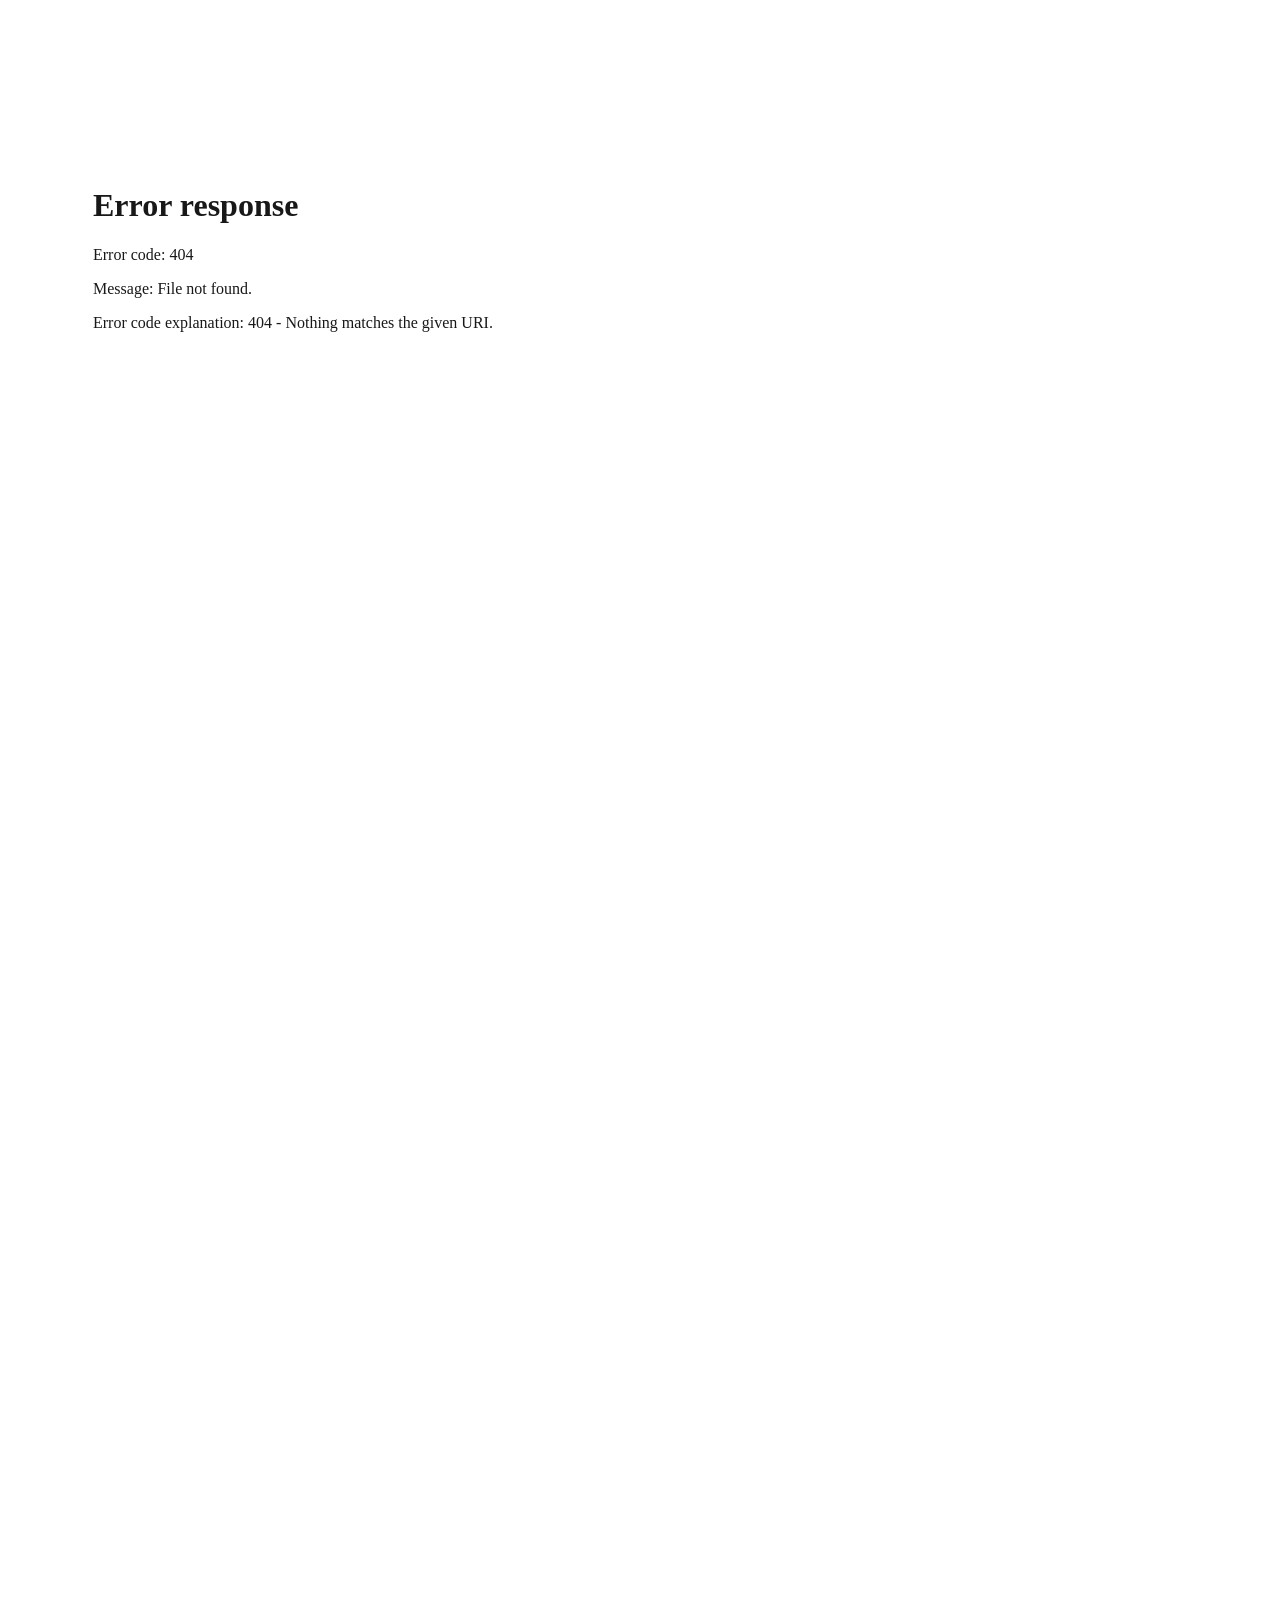
==== commit daa361c9: "Update generic.html" ====
--- a/generic.html
+++ b/generic.html
@@ -26,37 +26,37 @@
 				<!-- Main -->
 					<div id="main">
 
-						<!-- Content -->
-							<section id="content" class="main">
-								<!-- <span class="image main"><img src="images/pic04.jpg" alt="" /></span> -->
-								<h2>Magna feugiat lorem</h2>
-								<p>Donec eget ex magna. Interdum et malesuada fames ac ante ipsum primis in faucibus. Pellentesque venenatis dolor imperdiet dolor mattis sagittis. Praesent rutrum sem diam, vitae egestas enim auctor sit amet. Pellentesque leo mauris, consectetur id ipsum sit amet, fergiat. Pellentesque in mi eu massa lacinia malesuada et a elit. Donec urna ex, lacinia in purus ac, pretium pulvinar mauris. Curabitur sapien risus, commodo eget turpis at, elementum convallis fames ac ante ipsum primis in faucibus.</p>
-								<p>Pellentesque venenatis dolor imperdiet dolor mattis sagittis. Praesent rutrum sem diam, vitae egestas enim auctor sit amet. Consequat leo mauris, consectetur id ipsum sit amet, fersapien risus, commodo eget turpis at, elementum convallis elit enim turpis lorem ipsum dolor sit amet feugiat. Phasellus convallis elit id ullamcorper pulvinar. Duis aliquam turpis mauris, eu ultricies erat malesuada quis. Aliquam dapibus, lacus eget hendrerit bibendum, urna est aliquam sem, sit amet est velit quis lorem.</p>
-								<h2>Tempus veroeros</h2>
-								<p>Cep risus aliquam gravida cep ut lacus amet. Adipiscing faucibus nunc placerat. Tempus adipiscing turpis non blandit accumsan eget lacinia nunc integer interdum amet aliquam ut orci non col ut ut praesent. Semper amet interdum mi. Phasellus enim laoreet ac ac commodo faucibus faucibus. Curae ante vestibulum ante. Blandit. Ante accumsan nisi eu placerat gravida placerat adipiscing in risus fusce vitae ac mi accumsan nunc in accumsan tempor blandit aliquet aliquet lobortis. Ultricies blandit lobortis praesent turpis. Adipiscing accumsan adipiscing adipiscing ac lacinia cep. Orci blandit a iaculis adipiscing ac. Vivamus ornare laoreet odio vis praesent nunc lorem mi. Erat. Tempus sem faucibus ac id. Vis in blandit. Nascetur ultricies blandit ac. Arcu aliquam. Accumsan mi eget adipiscing nulla. Non vestibulum ac interdum condimentum semper commodo massa arcu.</p>
-							</section>
+						<iframe  src="/Users/quocanh1306/Documents/GitHub/dinhtrungquocanh.github.io/cv_html.pdf" width="100%" height = 1000px></iframe>
 
 					</div>
 
 				<!-- Footer -->
 					<footer id="footer">
+						<!--
 						<section>
 							<h2>Aliquam sed mauris</h2>
 							<p>Sed lorem ipsum dolor sit amet et nullam consequat feugiat consequat magna adipiscing tempus etiam dolore veroeros. eget dapibus mauris. Cras aliquet, nisl ut viverra sollicitudin, ligula erat egestas velit, vitae tincidunt odio.</p>
 							<ul class="actions">
-								<li><a href="#" class="button">Learn More</a></li>
+								<li><a href="generic.html" class="button">Learn More</a></li>
 							</ul>
 						</section>
+						-->
 						<section>
-							<h2>Etiam feugiat</h2>
+							<h2>Contact</h2>
 							<dl class="alt">
-								<dt>Address</dt>
-								<dd>1234 Somewhere Road &bull; Nashville, TN 00000 &bull; USA</dd>
 								<dt>Phone</dt>
-								<dd>(000) 000-0000 x 0000</dd>
+								<dd>(+84) 888 019 925</dd>
 								<dt>Email</dt>
-								<dd><a href="#">information@untitled.tld</a></dd>
+								<dd><a href="#">quocanh130604@gmail.com</a> (main) </dd>
+								<dd><a href="#">seseiu22055@student.hcmiu.edu.vn</a></dd>
+								<dt>Linkedin</dt>
+								<dd><a href="https://www.linkedin.com/in/dinh-trung-quoc-anh">https://www.linkedin.com/in/dinh-trung-quoc-anh</a> </dd>
+								<dt>Soundcloud</dt>
+								<dd><a href="https://on.soundcloud.com/Tm7aWLkIUbUKRJgniZ">https://on.soundcloud.com/Tm7aWLkIUbUKRJgniZ</a> </dd>
+								<dt>Instagram</dt>
+								<dd><a href="https://www.instagram.com/q.a.1306/">q.a.1306</a> </dd>
 							</dl>
+							<!--
 							<ul class="icons">
 								<li><a href="#" class="icon brands fa-twitter alt"><span class="label">Twitter</span></a></li>
 								<li><a href="#" class="icon brands fa-facebook-f alt"><span class="label">Facebook</span></a></li>
@@ -64,8 +64,9 @@
 								<li><a href="#" class="icon brands fa-github alt"><span class="label">GitHub</span></a></li>
 								<li><a href="#" class="icon brands fa-dribbble alt"><span class="label">Dribbble</span></a></li>
 							</ul>
+							-->
 						</section>
-						<p class="copyright">&copy; Untitled. Design: <a href="https://html5up.net">HTML5 UP</a>.</p>
+						<p class="copyright"> Design: <a href="https://html5up.net">HTML5 UP</a>.</p>
 					</footer>
 
 			</div>
--- a/assets/css/main.css
+++ b/assets/css/main.css
@@ -99,11 +99,13 @@
 	}
 
 	body {
-		background-color: #935d8c;
+		background-image: url("images/goods-n.png"); 
+		opacity: 0.90;
+		/* background-color: #935d8c;
 		background-image: url("images/overlay.png"), -moz-linear-gradient(45deg, #e37682 15%, #5f4d93 85%);
 		background-image: url("images/overlay.png"), -webkit-linear-gradient(45deg, #e37682 15%, #5f4d93 85%);
 		background-image: url("images/overlay.png"), -ms-linear-gradient(45deg, #e37682 15%, #5f4d93 85%);
-		background-image: url("images/overlay.png"), linear-gradient(45deg, #e37682 15%, #5f4d93 85%);
+		background-image: url("images/overlay.png"), linear-gradient(45deg, #e37682 15%, #5f4d93 85%); */
 	}
 
 		body.is-preload *, body.is-preload *:before, body.is-preload *:after {
@@ -120,40 +122,46 @@
 /* Type */
 
 	body {
-		background-color: #935d8c;
-		color: rgba(255, 255, 255, 0.65);
-	}
+		/* background-color: #935d8c; */
+		color: rgba(255, 255, 255, 0.95);
+	}
+	
 
 	body, input, select, textarea {
 		font-family: "Source Sans Pro", Helvetica, sans-serif;
-		font-size: 17pt;
-		font-weight: 300;
-		line-height: 1.65;
-	}
-
+		font-size: 19pt;
+		font-weight: 600;
+		line-height: 1.75;
+	}
+
+		@media screen and (max-width: 1980px) {
+
+			body, input, select, textarea {
+				font-size: 13pt;
+			}
+
+		}
+
+		
+		/*
 		@media screen and (max-width: 1680px) {
-
-			body, input, select, textarea {
-				font-size: 14pt;
-			}
-
-		}
-
-		@media screen and (max-width: 1280px) {
 
 			body, input, select, textarea {
 				font-size: 12pt;
 			}
 
 		}
-
+		
+
+		
 		@media screen and (max-width: 360px) {
 
 			body, input, select, textarea {
 				font-size: 11pt;
 			}
 
-		}
+		} */
+		
 
 	a {
 		-moz-transition: color 0.2s ease, border-bottom 0.2s ease;
@@ -194,7 +202,7 @@
 		}
 
 	h1, h2, h3, h4, h5, h6 {
-		font-weight: 300;
+		font-weight: 700;
 		line-height: 1.5;
 		margin: 0 0 0.7em 0;
 		letter-spacing: -0.025em;
@@ -211,7 +219,7 @@
 	}
 
 	h2 {
-		font-size: 1.5em;
+		font-size: 1.55em;
 	}
 
 	h3 {
@@ -1843,7 +1851,7 @@
 		border: 0;
 		cursor: pointer;
 		display: inline-block;
-		font-weight: 300;
+		font-weight: 700;
 		height: 2.75em;
 		line-height: 2.75em;
 		min-width: 9.25em;
@@ -1941,7 +1949,7 @@
 		input[type="button"]:active,
 		button:active,
 		.button:active {
-			background-color: rgba(255, 255, 255, 0.2);
+			background-color: rgba(25, 25, 112, 0.2);
 		}
 
 		input[type="submit"].icon:before,
@@ -2366,12 +2374,12 @@
 		border-radius: 8px;
 		border: 0;
 		display: inline-block;
-		position: relative;
+		position: relative; 
 	}
 
 		.image img {
 			border-radius: 8px;
-			display: block;
+			display: block; 
 		}
 
 		.image.left, .image.right {
@@ -2489,6 +2497,20 @@
 
 	dl dt {
 		color: #ffffff;
+	}
+
+/* Polaroid */
+
+	.polaroid {
+  	width: 80%;
+  	background-color: white;
+  	box-shadow: 0 4px 8px 0 rgba(0, 0, 0, 0.2), 0 6px 20px 0 rgba(0, 0, 0, 0.19);
+  	margin-bottom: 25px;
+	}
+
+	.container {
+  	text-align: center;
+  	padding: 10px 20px;
 	}
 
 /* Actions */
@@ -2647,8 +2669,8 @@
 			header.major h2:after {
 				display: block;
 				content: '';
-				width: 3.25em;
-				height: 2px;
+				width: 3.5em;
+				height: 1.75px;
 				margin: 0.7em 0 1em 0;
 				border-radius: 2px;
 			}
@@ -2668,8 +2690,7 @@
 		}
 
 			header.major.special h2:after {
-				margin-left: auto;
-				margin-right: auto;
+				text-align: center;
 			}
 
 	footer.major {
@@ -2967,6 +2988,196 @@
 				}
 
 		}
+/* Project */
+	.project {
+		display: -moz-flex;
+		display: -webkit-flex;
+		display: -ms-flex;
+		display: flex;
+		-moz-align-items: center;
+		-webkit-align-items: center;
+		-ms-align-items: center;
+		align-items: center;
+		margin: 0 0 0 0;
+	}
+
+	.project .content {
+			-moz-flex: 1;
+			-webkit-flex: 1;
+			-ms-flex: 1;
+			flex: 1;
+		}
+
+		.project .content > :last-child {
+				margin-bottom: 0;
+			}
+
+			.project .content header.major {
+				margin: 0 0 1em 0;
+			}
+
+	
+	.project .image {
+				position: relative;
+				display: flex;
+				border-radius: 0%;
+				width: 100%;
+				height: 50%; 
+				margin: 0 0 auto;
+				/* animation: project-slide 30s infinite; */
+			}
+			.project .image img {
+				position: relative;
+				display: flex;
+				border-radius: 0%;
+				width: 100%;
+				height: 50%;
+				object-fit: contain;
+			}
+
+	.project .slider-wrapper {
+			position: relative;
+			display: inline-block;
+		}
+
+
+	.project .slider {
+			display: flex;
+			overflow-x: auto; 
+			width: 100%;
+			height: 50%; 
+			scroll-snap-type: x mandatory;
+			scroll-behavior: smooth;
+			margin: auto; 
+			border-radius: 1%;
+			scrollbar-width: none;
+		}
+
+		.project .slider img {
+				display: block;
+				border-radius: 0%;
+				width: 100%;
+				height: 50%; 
+				flex-shrink: 0;
+				/* animation: project-slide 30s infinite; */
+			}
+
+	.project .slider-btn {
+			top: 50%;
+			position: absolute;
+			background-color: rgb(12,12,112);
+			border-radius: 50% !important;;         /* Forces a perfectly round circle */
+    		width: 2.5rem !important;;               /* Increased width for a bigger button */
+    		height: 2.5rem !important;;              /* Must match width to stay a circle */
+    		font-size: 1.4rem !important;;           /* Makes the arrow icon inside bigger */
+			min-width: 2.5rem;             /* Prevents flexbox/grid from squishing it */
+    		min-height: 2.5rem;
+			cursor: pointer;
+			display: flex;
+			align-items: center;
+			justify-content: center;
+			transition: background-color 0.2s ease;
+			z-index: 3;
+			padding: 0 !important;
+			opacity: 0.65;
+		}
+
+	.project .slider-btn:hover {
+			background-color: #191970;
+			opacity: 1;
+		}
+
+	.project .prev-btn {
+	right: 99%;   
+    transform: translateX(99%);
+	}
+
+	/* Pin Right Button to the right edge inside the image */
+	.project .next-btn {
+    left: 99%;   
+    transform: translateX(-99%);
+	}
+
+	.project .slider-nav {
+			position: absolute;
+    		bottom: 20px;             
+    		left: 50%;   
+    		transform: translateX(-50%);
+			display: flex;
+    		column-gap: 0.8rem; 
+    		z-index: 2;      
+    		margin-left: 1.5em;
+		}
+			.project .slider-nav a {
+				width: 0.8rem;
+				height: 0.8rem;
+				border-radius: 50%;
+				background-color: rgb(255,255,255); 
+				opacity: 0.55;
+				transition: opacity ease 250 ms; 
+			}
+
+			.project .slider-nav a:hover {
+				opacity: 1;
+				background-color: rgb(12,12,190); 
+			}
+
+		@keyframes project-slide {
+			0%, 20%   { transform: translateX(0); }
+			20%, 40%  { transform: translateX(-100%); }
+			40%, 60%  { transform: translateX(-200%); }
+			60%, 80%  { transform: translateX(-300%); }
+			80%, 100% { transform: translateX(-400%); }
+		}
+
+		@media screen and (max-width: 1100px) {
+
+			.project {
+				-moz-flex-direction: column-reverse;
+				-webkit-flex-direction: column-reverse;
+				-ms-flex-direction: column-reverse;
+				flex-direction: column-reverse;
+				text-align: center;
+			}
+
+			.project .content {
+					-moz-flex: 0 1 auto;
+					-webkit-flex: 0 1 auto;
+					-ms-flex: 0 1 auto;
+					flex: 0 1 auto;
+					width: 100%;
+				}
+
+					.project .content header.major h2:after {
+						margin-left: auto;
+						margin-right: auto;
+						text-align: center;
+					}
+
+					.project .content .actions {
+						-moz-justify-content: center;
+						-webkit-justify-content: center;
+						-ms-justify-content: center;
+						justify-content: center;
+						width: calc(100% + 2.5em);
+					}
+
+					.project .image {
+					-moz-flex: 0 1 auto;
+					-webkit-flex: 0 1 auto;
+					-ms-flex: 0 1 auto;
+					flex: 0 1 auto;
+					margin-left: 0;
+					margin-bottom: 3em;
+				}
+
+		}
+
+		.project .image {
+		border-color: rgba(255, 255, 255, 0.35);
+	}
+
+
 
 /* Spotlight */
 
@@ -2979,7 +3190,7 @@
 		-webkit-align-items: center;
 		-ms-align-items: center;
 		align-items: center;
-		margin: 0 0 2em 0;
+		margin: 0 0 0 0;
 	}
 
 		.spotlight .content {
@@ -2994,24 +3205,125 @@
 			}
 
 			.spotlight .content header.major {
-				margin: 0 0 2em 0;
+				margin: 0 0 1em 0;
 			}
 
 		.spotlight .image {
+			background-color: rgb(30,12,110);
 			display: inline-block;
-			margin-left: 4em;
-			padding: 0.65em;
-			border-radius: 100%;
-			border: solid 1px;
+			margin-left: 1.5em;
+			margin-right: 0em; 
+			padding: 0.25em;
+			border-radius: 1%;
+			border: solid 1.5px;
 		}
 
 			.spotlight .image img {
 				display: block;
-				border-radius: 100%;
-				width: 16em;
-			}
-
-		@media screen and (max-width: 980px) {
+				border-radius: 1%;
+				width: 19em;
+			}
+
+		.spotlight .slider-wrapper {
+			position: relative;
+			display: inline-block;
+		}
+
+		.spotlight .slider {
+			display: flex;
+			overflow-x: auto; 
+			width: 19em;
+			scroll-snap-type: x mandatory;
+			scroll-behavior: smooth;
+			margin-left: 1.5em;
+			margin-right: 0em; 
+			padding: 0.25em;
+			border-radius: 1%;
+			scrollbar-width: none;
+	
+		}
+
+			.spotlight .slider img {
+				display: block;
+				border-radius: 0%;
+				width: 19em;
+				flex-shrink: 0;
+				animation: slide 16s infinite; 
+			}
+
+		.spotlight .slider-nav {
+			position: absolute;
+    		bottom: 20px;             
+    		left: 50%;   
+    		transform: translateX(-50%);
+			display: flex;
+    		column-gap: 0.8rem; 
+    		z-index: 2;      
+    		margin-left: 1.5em;
+		}
+			.spotlight .slider-nav a {
+				width: 0.8rem;
+				height: 0.8rem;
+				border-radius: 50%;
+				background-color: rgb(255,255,255); 
+				opacity: 0.35;
+				transition: opacity ease 250 ms; 
+			}
+
+			/* Dot 1 active during Slide 1 */
+			.spotlight .slider-nav a:nth-child(1) {
+				animation: dot1-glow 16s infinite;
+			}
+
+			/* Dot 2 active during Slide 2 */
+			.spotlight .slider-nav a:nth-child(2) {
+				animation: dot2-glow 16s infinite;
+			}
+
+			.spotlight .slider-nav a:nth-child(3) {
+				animation: dot3-glow 16s infinite;
+			}
+
+			.spotlight .slider-nav a:nth-child(4) {
+				animation: dot4-glow 16s infinite;
+			}
+
+			.spotlight .slider-nav a:hover {
+				opacity: 1;
+			}
+		
+		@keyframes slide {
+			0%, 20%   { transform: translateX(0); }
+			25%, 45%  { transform: translateX(-100%); }
+			50%, 70%  { transform: translateX(-200%); }
+			75%, 90%  { transform: translateX(-300%); }
+			100%      { transform: translateX(-300%); }
+		}
+
+		@keyframes dot1-glow {
+			0%, 20%   { opacity: 1; }
+			25%, 100% { opacity: 0.4; }
+		}
+
+		@keyframes dot2-glow {
+			0%, 20%   { opacity: 0.4; }
+			25%, 45%  { opacity: 1; }
+			50%, 100% { opacity: 0.4; }
+		}
+
+		@keyframes dot3-glow {
+			0%, 45%   { opacity: 0.4; }
+			50%, 70%  { opacity: 1; }
+			75%, 100% { opacity: 0.4; }
+		}
+
+		@keyframes dot4-glow {
+			0%, 70%   { opacity: 0.4; }
+			75%, 95%  { opacity: 1; }
+			100%      { opacity: 0.4; }
+		}
+
+		@media screen and (max-width: 1100px) {
 
 			.spotlight {
 				-moz-flex-direction: column-reverse;
@@ -3032,6 +3344,7 @@
 					.spotlight .content header.major h2:after {
 						margin-left: auto;
 						margin-right: auto;
+						text-align: center;
 					}
 
 					.spotlight .content .actions {
@@ -3039,7 +3352,7 @@
 						-webkit-justify-content: center;
 						-ms-justify-content: center;
 						justify-content: center;
-						width: calc(100% + 1em);
+						width: calc(100% + 2.5em);
 					}
 
 				.spotlight .image {
@@ -3048,19 +3361,19 @@
 					-ms-flex: 0 1 auto;
 					flex: 0 1 auto;
 					margin-left: 0;
-					margin-bottom: 2em;
-				}
-
-		}
-
-		@media screen and (max-width: 736px) {
+					margin-bottom: 3em;
+				}
+
+		}
+
+		@media screen and (max-width: 1000px) {
 
 			.spotlight .image {
-				padding: 0.35em;
+				padding: 0.15em;
 			}
 
 				.spotlight .image img {
-					width: 12em;
+					width: 14em;
 				}
 
 		}
@@ -3336,7 +3649,7 @@
 	#main {
 		background-color: #ffffff;
 		color: #636363;
-		border-radius: 0.25em;
+		border-radius: 0.55em;
 	}
 
 		#main input, #main select, #main textarea {
@@ -3545,11 +3858,11 @@
 		}
 
 		#main header.major h2:after {
-			background-color: #dddddd;
-			background-image: -moz-linear-gradient(90deg, #efa8b0, #a89cc8, #8cc9f0);
+			background-color: #000000;
+			/* background-image: -moz-linear-gradient(90deg, #efa8b0, #a89cc8, #8cc9f0);
 			background-image: -webkit-linear-gradient(90deg, #efa8b0, #a89cc8, #8cc9f0);
 			background-image: -ms-linear-gradient(90deg, #efa8b0, #a89cc8, #8cc9f0);
-			background-image: linear-gradient(90deg, #efa8b0, #a89cc8, #8cc9f0);
+			background-image: linear-gradient(90deg, #efa8b0, #a89cc8, #8cc9f0); */
 		}
 
 		#main table tbody tr {
@@ -3660,7 +3973,7 @@
 		@media screen and (max-width: 360px) {
 
 			#main {
-				border-radius: 0;
+				border-radius: 0.55;
 			}
 
 				#main > .main {
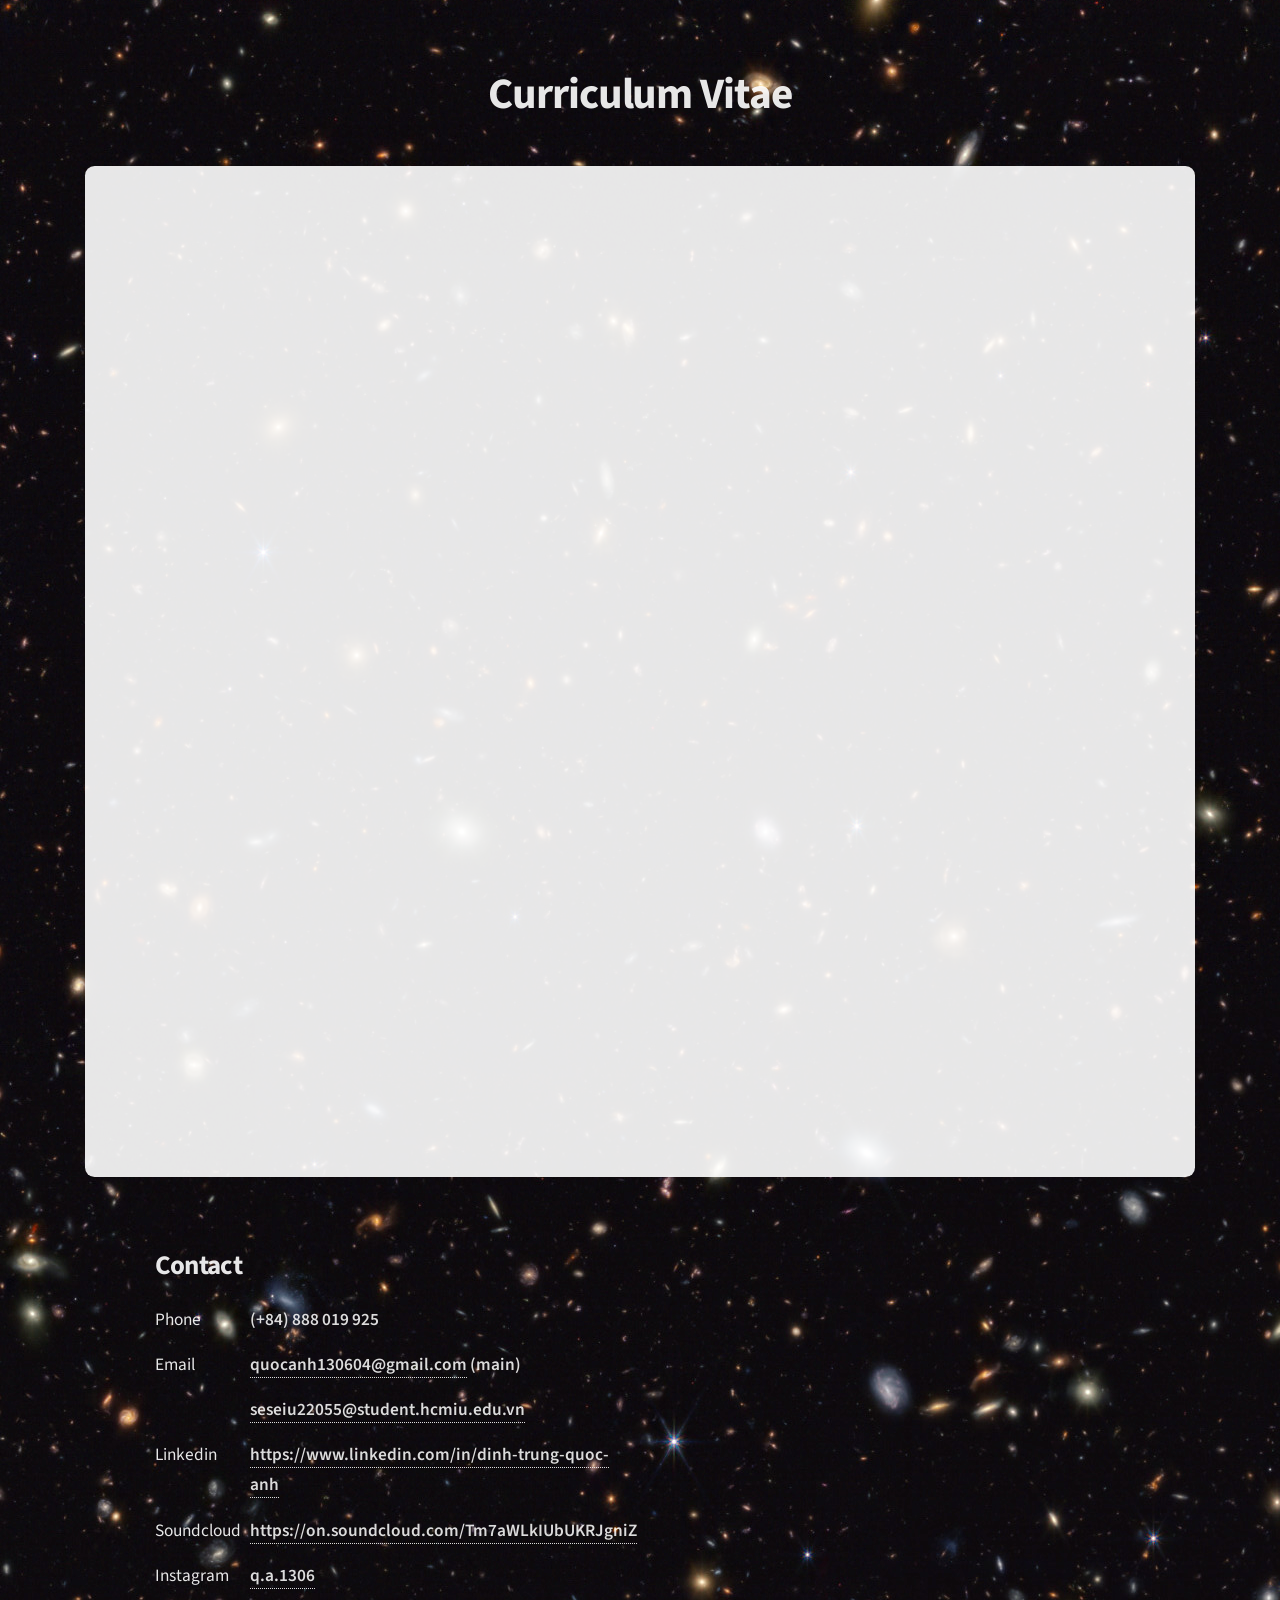
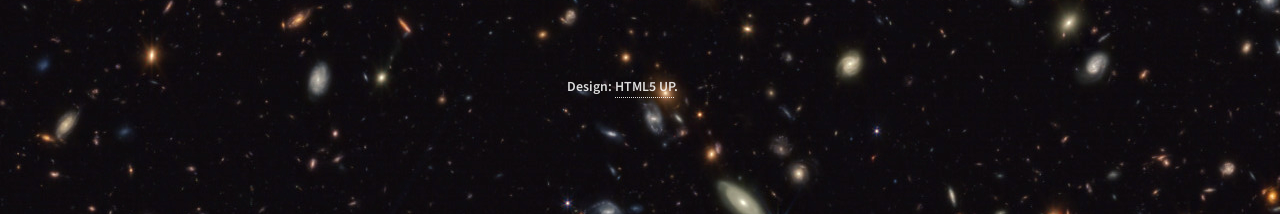
==== commit 51b069e7: "Update generic.html" ====
--- a/generic.html
+++ b/generic.html
@@ -26,7 +26,7 @@
 				<!-- Main -->
 					<div id="main">
 
-						<iframe  src="/Users/quocanh1306/Documents/GitHub/dinhtrungquocanh.github.io/cv_html.pdf" width="100%" height = 1000px></iframe>
+						<iframe  src="./cv_html.pdf" width="100%" height = 1000px></iframe>
 
 					</div>
 
--- a/assets/css/main.css
+++ b/assets/css/main.css
@@ -3232,7 +3232,8 @@
 		.spotlight .slider {
 			display: flex;
 			overflow-x: auto; 
-			width: 19em;
+			width: 105%;       /* Takes full width on mobile */
+    		max-width: 19rem;   /* Caps it at 19em on larger screens */
 			scroll-snap-type: x mandatory;
 			scroll-behavior: smooth;
 			margin-left: 1.5em;
@@ -3244,9 +3245,10 @@
 		}
 
 			.spotlight .slider img {
-				display: block;
+				display: flex;
 				border-radius: 0%;
-				width: 19em;
+				width: 105%;
+				max-width: 19rem;
 				flex-shrink: 0;
 				animation: slide 16s infinite; 
 			}
